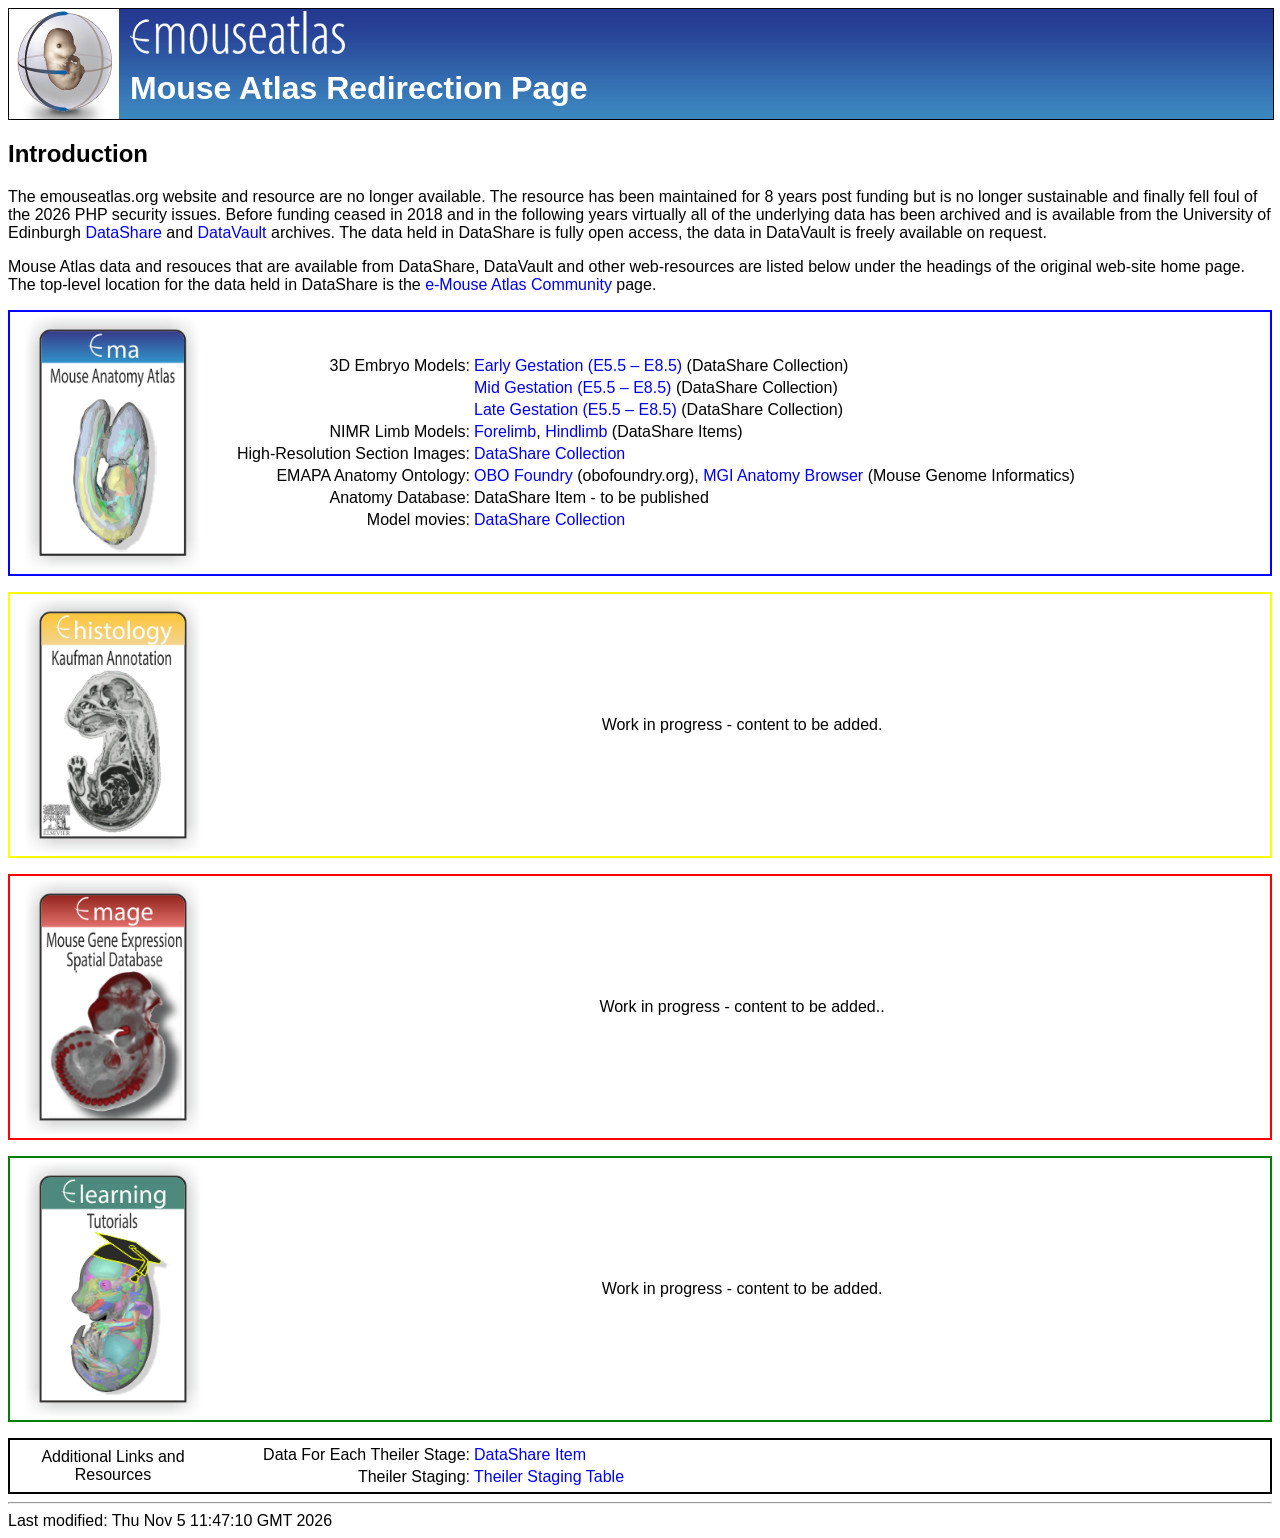
==== index.html @ faec5fe5 "Updating" ====
<!DOCTYPE HTML PUBLIC "-//IETF//DTD HTML//EN">
<html> <head>
  <title>eMouseAtlas: Resources Available</title>
  <link type="text/css" rel="stylesheet" href="css/emap_frontpage.css" />
  <link href="css/ema.css" rel="stylesheet" type="text/css" />
</head>

<body>
  <div id="header">
   <img src="images/ema_logo.png" alt="mouse atlas project logo" class="logo" />
   <a href="index.html" class="header_text_img">
   <!--[if lte IE 6]>
	  <span style="width:163px;height:69px;display:inline-block;
		filter:progid:DXImageTransform.Microsoft.AlphaImageLoader(src='http://www.emouseatlas.org/emage/images/emage_name_only_logo.png');">
		<img style="filter:progid:DXImageTransform.Microsoft.Alpha(opacity=0);" 
			src="varyAlpha.png" width="163" height="69" border="0" alt="">
		</span>
	<![endif]-->	
    <img src="images/emouseatlas_text.png" class="logo_text" title="e mouse atlas project"
	  alt="mouse atlas project - spatial image data, structured anatomy, gene expression" /> 
    </a>
   
    <div id="header_text">
       Mouse Atlas Redirection Page
    </div>
    
   </div><!--end header div -->

   <div id="end_header">   </div>
 <!-- END OF HEADER -------------------------------------->

 <!-- START OF GENERAL CONTENT --------------------------->
   <div id="content">
   <div id="intro_text">
     <h2>Introduction</h2>
     <p>The emouseatlas.org website and resource are no longer available. The resource has been maintained for 8 years post funding but is no longer sustainable and finally fell foul of the 2026 PHP security issues. Before funding ceased in 2018 and in the following years virtually all of the underlying data has been archived and is available from the University of Edinburgh <a href="https://datashare.ed.ac.uk/home"> DataShare</a> and <a href="https://digitalresearchservices.ed.ac.uk/resources/data-vault">DataVault</a> archives. The data held in DataShare is fully open access, the data in DataVault is freely available on request.</p>
     <p>Mouse Atlas data and resouces that are available from DataShare, DataVault and other web-resources are listed below under the headings of the original web-site home page. The top-level location for the data held in DataShare is the <a href="https://hdl.handle.net/10283/821">e-Mouse Atlas Community</a> page. </p>
   </div>

   <div id="ema">
     <table class="resource_table" style="border-color:blue;">
       <tr>
	 <td width="200"><img src="images/ema2.png" alt="image of original button for mouse anatomy atlas" class="resource_image" /></td>
	 <td>
	   <table class="links_table">
	     <tr><td class="td_left">3D Embryo Models:</td><td class="td_right"> <a href="https://hdl.handle.net/10283/2806">Early Gestation (E5.5 – E8.5)</a> (DataShare Collection)</td>
	     <tr><td class="td_left"></td><td class="td_right"><a href="https://hdl.handle.net/10283/2807">Mid Gestation (E5.5 – E8.5)</a> (DataShare Collection)</td>
	     <tr><td class="td_left"></td><td class="td_right"><a href="https://hdl.handle.net/10283/2808">Late Gestation (E5.5 – E8.5)</a> (DataShare Collection)</td>
	     <tr><td class="td_left">NIMR Limb Models:</td><td class="td_right"><a href="https://doi.org/10.7488/ds/2159">Forelimb</a>, <a href="https://doi.org/10.7488/ds/2160">Hindlimb</a> (DataShare Items)</td>
	     <tr><td class="td_left">High-Resolution Section Images:</td><td class="td_right"><a href="https://hdl.handle.net/10283/8968">DataShare Collection</a></td>
	     <tr><td class="td_left">EMAPA Anatomy Ontology:</td><td class="td_right"><a href="https://obofoundry.org/ontology/emapa.html">OBO Foundry</a> (obofoundry.org),
	       <a href="https://www.informatics.jax.org/vocab/gxd/anatomy/EMAPA:16039">MGI Anatomy Browser</a> (Mouse Genome Informatics)</td>
	     <tr><td class="td_left">Anatomy Database:</td><td class="td_right">DataShare Item - to be published</td>	     
	     <tr><td class="td_left">Model movies:</td><td class="td_right"><a href="https://hdl.handle.net/10283/8909">DataShare Collection</a></td>	     
	     </tr>
	   </table>
	 </td>
       </tr>
     </table>
   </div>
   <p></p>
   <div id="ehistology">
     <table class="resource_table" style="border-color:yellow;">
       <tr>
	 <td width="200"><img src="images/kaufman.png" alt="image of original button for eHistology atlas" class="resource_image" /></td>
	 <td> Work in progress - content to be added.</td>
       </tr>
     </table>
   </div>

    <p></p>
   <div id="emage">
     <table class="resource_table" style="border-color:red;">
       <tr>
	 <td width="200"><img src="images/emage2.png" alt="image of original button for emage database" class="resource_image" /></td>
	 <td> Work in progress - content to be added..</td>
       </tr>
     </table>
   </div>

   <p></p>
   <div id="ehistology">
     <table class="resource_table" style="border-color:green;">
       <tr>
	 <td width="200"><img src="images/elearning.png" alt="image of original button for elearning" class="resource_image" /></td>
	 <td> Work in progress - content to be added.</td>
       </tr>
     </table>
   </div>

   <p></p>
   <div id="other_resources">
     <table class="resource_table" style="border-color:black;">
       <tr>
	 <td width="200">Additional Links and Resources</td>
	 <td>
	   <table class="links_table">
	     
	     <tr><td class="td_left">Data For Each Theiler Stage:</td><td class="td_right"><a href="https://doi.org/10.7488/ds/8045">DataShare Item</a></td></tr>
	     <tr><td class="td_left">Theiler Staging:</td><td class="td_right"><a href="https://doi.org/10.7488/ds/7855">Theiler Staging Table</a></td></tr>
	   </table>
	 </td>
       </tr>
     </table>
   </div>

  
</div>
     
<!-- END OF GENERAL CONTENT --------------------------->
  
<hr>
<address></address>
<!-- hhmts start -->Last modified: Thu Nov  5 11:47:10 GMT 2026 <!-- hhmts end -->
</body> </html>
---- css/emap_frontpage.css ----
.clearfix {
	display: inline-block;
}

.clearfix:after {
	clear: both;
	content: ".";
	display: block;
	height: 0;
	visibility:hidden;
}

#maincontainer {
	min-width: 1000px;
	width: 100%;
}

#left_sidebar {
	background: none repeat scroll 0 0 #FFFFFF;
	float: left;
	min-height: 550px;
	min-width: 250px;
	width: 25%;
}

#left_sidebar_top {
  	background-image: url(../images/front_page/left_sidebar_background.png);
  	background-repeat: no-repeat;
	float:left;
	height: 285px;
	width: 250px;
}

#left_sidebar_top_text {
	width: 240px;
	text-align: center;
	padding-left: 5px;
	font-size:small;
}

#left_sidebar_bottom {
  	background-image: url(../images/front_page/left_sidebar_background.png);
  	background-repeat: no-repeat;
	float:left;
	height: 285px;
	width: 250px;
	margin-top: 10px;
}

 
.news_nav {
	width:240px;
	text-align:center;
	cursor:pointer;
	padding-top: 8px;
}

.links_nav {
	padding-top: 8px;
	text-align:center;
	cursor:pointer;
}

.links_gallery {
	height: 205px;
	width: 500px;
	text-align:center;	
}

.left_sidebar_gallery {
	height: 205px;
	width: 240px;
	text-align:center;	
}

.left_sidebar_gallery  p{
	margin: 0px 0px 0px 0px;
	font-size: 11px;
}

.news_item {
	/*height: 82px; */
	overflow: auto;
	margin: 0px 0px 10px 10px;
}

.links_item {
	float: left;
}

.elinks_images {
	height: 60px;
	width: 110px;
	padding-left: 10px ;
	padding-top: 5px ;
	padding-bottom: 10px ;
}

.image_gallery_item {
	padding: 5px 10px 0px 10px;
}

table {
	width: 250px;
	text-align: center;
}

.image_gallery_images {
	max-width: 220px;
	max-height: 255px;
}

.right_sidebar_nav {
	width:250px;
	padding-top:8px;
	text-align:center;
	float: right;
	cursor:pointer;
}

.right_sidebar_gallery {
	width: 250px;
	float: right;
}

#main_panel {
	background: none repeat scroll 0 0 #FFFFFF;
	float: left;
	min-width: 500px;
	width: 50%;
}

#main_panel_top {
	width:100%;
	float:left;	
	min-height: 300px;
}

#main_panel_bottom {
	margin-left: auto;
	margin-right: auto;
	width: 100%;
	font-size:small;
	text-align:center;
}


#right_panel {
	background: none repeat scroll 0 0 #FFFFFF;
	float: right;
	min-width: 250px;
	width: 24%;
	text-align:right;
}

#right_panel_top {
	float: right;
	background-image: url(../images/front_page/gallery_background.png);
  	background-repeat: no-repeat;
	height: 580px;
	width: 250px;
}

.welcome {
	color: navy;
	font-size: 1.3em;
	font-weight:bold;
}

.ema_nav_image {
	margin-right: 15px;
}

.emage_nav_image {
	margin-left: 15px;
}

.ema_nav_float {
	float: left;
	width: 50%;
	text-align:right;
}

.emage_nav_float {
	float: right;
	width: 49%;
}

.all_gallery_link {
	position: absolute;
	right: 70px;
	top: 680px;
	font-weight:bold;
}
.all_news_link {
	position: absolute;
	left: 80px;
	top: 387px;
	font-weight:bold;
}
.all_links_link {
	position: absolute;
	left: 80px;
	top: 680px;
	font-weight:bold;
}

.logo_text {
	margin-left: 10px;
	border: none;
}
---- css/ema.css ----
body {
	font-family: Arial, Helvetica, sans-serif;
}

a {
  text-decoration:none;
}

a img {
  border: none;
}

th {
	background-color: #CCCCCC;
	font-size: 16px;
}

.content {
  width: 100%;
  min-width: 1000px;
  border: 1px solid black;
}

.centretext {
   text-align:center;
}

#header {
  width: 100%;
  min-width: 1000px;
  background-image: url(../images/grad_ema.png);
  background-repeat:repeat-x;
  height: 110px;
  margin-bottom: 5px;
  border: 1px solid black;
}

#header_text {
  font-family: Arial, Helvetica, sans-serif;
  font-size: 2.0em;
  font-weight: bold;
  color: #FFFFFF;
  position: absolute;
  left: 130px;
  top: 70px;
}

.header_text_img {
  position:absolute;
  left: 120px;
}

.resource_table {
    width: 100%;
    border-width: 2px;
    border-style: solid;
}

.resource_image {
    height: 256px;
}

.links_table {
    width: auto;
    border-width: 0px;
    border-style: solid;
}

.td_left {
    width: 250;
    text-align: right;
    border-width: 0px;
    border-style: solid;
}
.td_right {
    width: auto;
    text-align: left;
    border-width: 0px;
    border-style: solid;
}

.hack {
 border: none;
}

.form {
  height: 50px;
  font-family: Arial, Helvetica, sans-serif;
  font-size: 0.75em;
  font-weight: bold;
  color: #FFFFFF;
  position:absolute;
  right: 10px;
  top: 20px;
}

.feedback {
  font-family: Arial, Helvetica, sans-serif;
  font-size: 0.75em;
  font-weight: bold;
  color: #FFFFFF;
  position: absolute;
  right: 20px;
  top: 50px;
}

.compatibility {
  font-family: Arial, Helvetica, sans-serif;
  font-size: 0.75em;
  font-weight: bold;
  color: #FFFFFF;
  position: absolute;
  right: 20px;
  top: 80px;
}

a.header_link:link {
  color: #FFFFFF;
}
a.header_link:visited {
  color: #FFFFFF;
}
a.header_link:hover {
  color: #FF9C4A;
}
a.header_link:active {
  color: #FFFFFF;
}

img.logo {
  height: 110px;
  width: 110px;
}

.emage_menu {
  height: 30px;
  min-width: 700px;
  font-family: Arial, Helvetica, sans-serif;
  font-weight: normal;
  font-size: 0.9em;
  position:absolute;
  left: 120px;
  top: 90px;
  z-index: 10000;
}

#end_header {
  clear: both;
}

#footer{
   position: relative;
   top: 0px;
   padding: 0px;
   margin: 0px;
   color: #000;
   font-weight: normal;
   font-size: 0.8em;
   font-family: Arial, Helvetica, sans-serif;
   min-height: 30px;
}

#footer a img {
	border:medium none;
}

#footerLeftDiv {
	float:left;
	margin:0;
	min-height:25px;
	padding:0;
	width: 185px;
}

#footerCentreDiv {
	min-height:25px;
	padding:0;
	width:700px;
	text-align:center;
	margin-left:auto;
	margin-right:auto;
}

#footerRightDiv {
	float:right;
	margin:0;
	min-height:25px;
	padding:0;
	width:115px;
}

#footerCopyrightImgDiv {
	float:left;
	margin:0;
	min-height:25px;
	padding:0;
	width:25px;
}

#footerCopyrightImgDiv img {
	border:medium none;
	margin:0;
	padding:0;
}

#footerCopyrightTextDiv {
	float:left;
	height:1.5em;
	margin:6px 0 0;
	padding:0;
	width:49em;
}

#footer hr {
	background-color:gray;
	color:gray;
	height:5px;
	width:100%;
}

#footer a {
	text-decoration:none;
}

.emage_menu ul {
    list-style-type: none;
    margin-top: 0;
    margin-bottom: 0;
    margin-left: 2px;
    padding: 0;
}
.emage_menu ul li {
    float: left;
    margin: 0;
    position: relative;
}
.emage_menu ul li:hover ul {
    border: 1px solid #330000;
    border-top: 0px;
}
.emage_menu ul li a, .emage_menu ul li a:visited {
    color: white;
    display: block;
    height: 30px;
    line-height: 29px;
    margin-right: 20px;
    padding: 0 5px;
    text-decoration: none;
}
.emage_menu ul li ul {
    height: 0;
    left: 0;
    position: absolute;
    top: 0;
    visibility: hidden;
}
.emage_menu ul li:hover a {
    background: none repeat scroll 0 0 #3e0900;
    border: 0 none;
    text-decoration: none;
}
.emage_menu ul li:hover ul {
    background: none repeat scroll 0 0 #3399cc;
    height: auto;
    margin: 0;
    overflow: visible;
    padding: 0;
    position: absolute;
    top: 30px;
    visibility: visible;
}
.emage_menu ul li:hover ul li {
    background: none repeat scroll 0 0 #3399cc;
}
.emage_menu ul li:hover ul li:hover {
    background: none repeat scroll 0 0 #3e0900;
    width: 100%;
}
.emage_menu ul li:hover ul li a {
    background: none repeat scroll 0 0 #3399cc;
    display: block;
    height: auto;
    min-width: 100px;
    line-height: 1.5em;
    margin: 0;
    padding: 3px 10px;
    text-decoration: none;
}
.emage_menu ul li:hover ul li ul {
    height: 0;
    left: 0;
    position: absolute;
    top: 0;
    visibility: hidden;
}
.emage_menu ul li:hover ul li a:hover {
    background: none repeat scroll 0 0 #3e0900;
    color: #ffffff;
    padding: 3px 10px;
}
.emage_menu ul li:hover ul li:hover ul {
    border: 1px solid black;
    color: white;
    height: auto;
    left: 100%;
    position: absolute;
    top: 0;
    visibility: visible;
}
.emage_menu ul li:hover ul li:hover ul li a {
    color: white;
    display: block;
    height: auto;
    line-height: 1.5em;
    padding: 3px 10px;
    text-decoration: none;
}
.emage_menu ul li:hover ul li:hover ul li:hover a {
    color: white;
    text-decoration: none;
}

.TableLinkList {
	font-family: Arial, Helvetica, sans-serif;
	font-size: 14px;
	font-style: normal;
	line-height: 20px;
}

.bold {
	font-weight:bold;
}

.fieldset {
   border-width: 2pt;
   font-size: 10pt;
}
.ehistologytable {
	font-size: 14px;
}
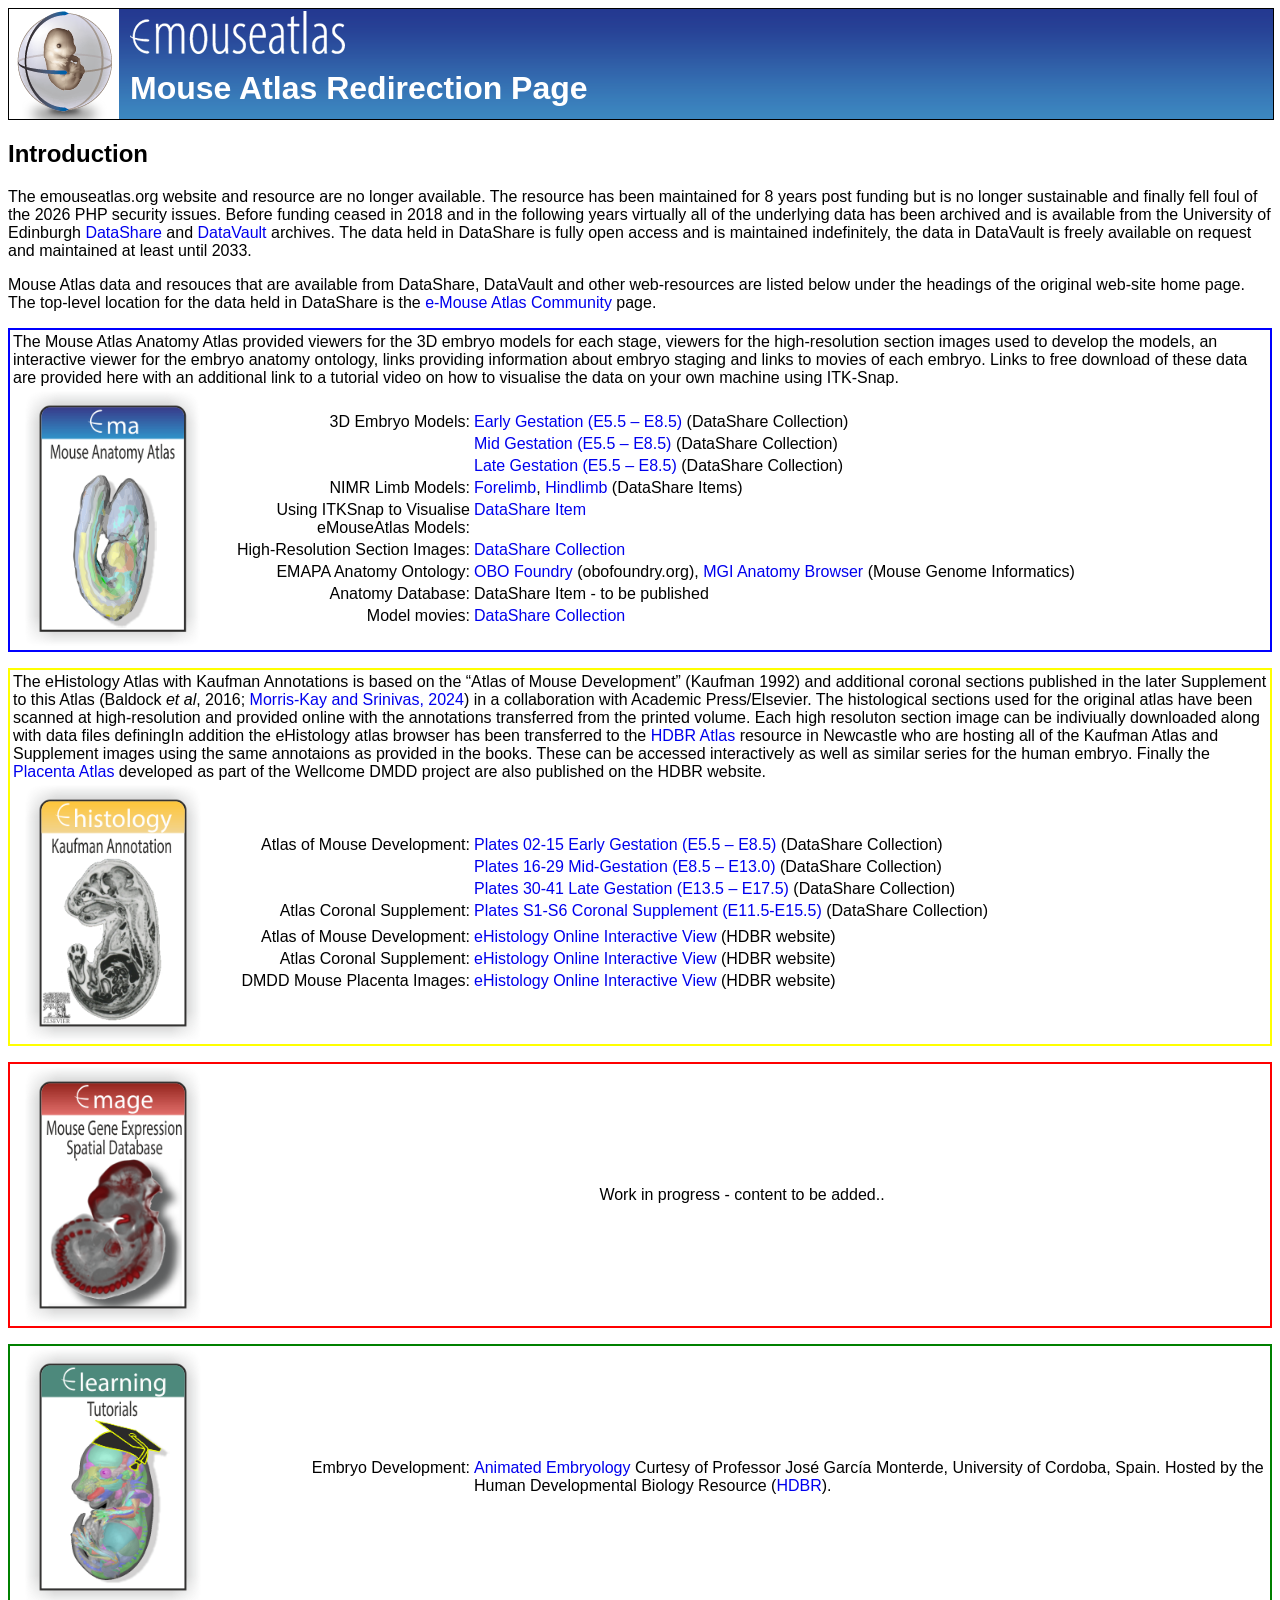
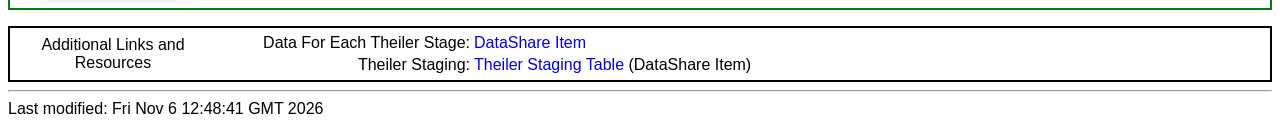
==== commit 05c70696: "Update for publication" ====
--- a/index.html
+++ b/index.html
@@ -33,26 +33,27 @@
    <div id="content">
    <div id="intro_text">
      <h2>Introduction</h2>
-     <p>The emouseatlas.org website and resource are no longer available. The resource has been maintained for 8 years post funding but is no longer sustainable and finally fell foul of the 2026 PHP security issues. Before funding ceased in 2018 and in the following years virtually all of the underlying data has been archived and is available from the University of Edinburgh <a href="https://datashare.ed.ac.uk/home"> DataShare</a> and <a href="https://digitalresearchservices.ed.ac.uk/resources/data-vault">DataVault</a> archives. The data held in DataShare is fully open access, the data in DataVault is freely available on request.</p>
+     <p>The emouseatlas.org website and resource are no longer available. The resource has been maintained for 8 years post funding but is no longer sustainable and finally fell foul of the 2026 PHP security issues. Before funding ceased in 2018 and in the following years virtually all of the underlying data has been archived and is available from the University of Edinburgh <a href="https://datashare.ed.ac.uk/home"> DataShare</a> and <a href="https://digitalresearchservices.ed.ac.uk/resources/data-vault">DataVault</a> archives. The data held in DataShare is fully open access and is maintained indefinitely, the data in DataVault is freely available on request and maintained at least until 2033.</p>
      <p>Mouse Atlas data and resouces that are available from DataShare, DataVault and other web-resources are listed below under the headings of the original web-site home page. The top-level location for the data held in DataShare is the <a href="https://hdl.handle.net/10283/821">e-Mouse Atlas Community</a> page. </p>
    </div>
 
    <div id="ema">
      <table class="resource_table" style="border-color:blue;">
+       <tr><td colspan="2" style="text-align:left;"><p>The Mouse Atlas Anatomy Atlas provided viewers for the 3D embryo models for each stage, viewers for the high-resolution section images used to develop the models, an interactive viewer for the embryo anatomy ontology, links providing information about embryo staging and links to movies of each embryo. Links to free download of these data are provided here with an additional link to a tutorial video on how to visualise the data on your own machine using ITK-Snap. </p></td></tr>
        <tr>
 	 <td width="200"><img src="images/ema2.png" alt="image of original button for mouse anatomy atlas" class="resource_image" /></td>
 	 <td>
 	   <table class="links_table">
-	     <tr><td class="td_left">3D Embryo Models:</td><td class="td_right"> <a href="https://hdl.handle.net/10283/2806">Early Gestation (E5.5 – E8.5)</a> (DataShare Collection)</td>
-	     <tr><td class="td_left"></td><td class="td_right"><a href="https://hdl.handle.net/10283/2807">Mid Gestation (E5.5 – E8.5)</a> (DataShare Collection)</td>
-	     <tr><td class="td_left"></td><td class="td_right"><a href="https://hdl.handle.net/10283/2808">Late Gestation (E5.5 – E8.5)</a> (DataShare Collection)</td>
-	     <tr><td class="td_left">NIMR Limb Models:</td><td class="td_right"><a href="https://doi.org/10.7488/ds/2159">Forelimb</a>, <a href="https://doi.org/10.7488/ds/2160">Hindlimb</a> (DataShare Items)</td>
-	     <tr><td class="td_left">High-Resolution Section Images:</td><td class="td_right"><a href="https://hdl.handle.net/10283/8968">DataShare Collection</a></td>
+	     <tr><td class="td_left">3D Embryo Models:</td><td class="td_right"> <a href="https://hdl.handle.net/10283/2806">Early Gestation (E5.5 – E8.5)</a> (DataShare Collection)</td></tr>
+	     <tr><td class="td_left"></td><td class="td_right"><a href="https://hdl.handle.net/10283/2807">Mid Gestation (E5.5 – E8.5)</a> (DataShare Collection)</td></tr>
+	     <tr><td class="td_left"></td><td class="td_right"><a href="https://hdl.handle.net/10283/2808">Late Gestation (E5.5 – E8.5)</a> (DataShare Collection)</td></tr>
+	     <tr><td class="td_left">NIMR Limb Models:</td><td class="td_right"><a href="https://doi.org/10.7488/ds/2159">Forelimb</a>, <a href="https://doi.org/10.7488/ds/2160">Hindlimb</a> (DataShare Items)</td></tr>
+	     <tr><td class="td_left">Using ITKSnap to Visualise eMouseAtlas Models:</td><td class="td_right"><a href="https://doi.org/10.7488/ds/7789">DataShare Item</a></td></tr>
+	     <tr><td class="td_left">High-Resolution Section Images:</td><td class="td_right"><a href="https://hdl.handle.net/10283/8968">DataShare Collection</a></td></tr>
 	     <tr><td class="td_left">EMAPA Anatomy Ontology:</td><td class="td_right"><a href="https://obofoundry.org/ontology/emapa.html">OBO Foundry</a> (obofoundry.org),
-	       <a href="https://www.informatics.jax.org/vocab/gxd/anatomy/EMAPA:16039">MGI Anatomy Browser</a> (Mouse Genome Informatics)</td>
-	     <tr><td class="td_left">Anatomy Database:</td><td class="td_right">DataShare Item - to be published</td>	     
-	     <tr><td class="td_left">Model movies:</td><td class="td_right"><a href="https://hdl.handle.net/10283/8909">DataShare Collection</a></td>	     
-	     </tr>
+	       <a href="https://www.informatics.jax.org/vocab/gxd/anatomy/EMAPA:16039">MGI Anatomy Browser</a> (Mouse Genome Informatics)</td></tr>
+	     <tr><td class="td_left">Anatomy Database:</td><td class="td_right">DataShare Item - to be published</td></tr>	     
+	     <tr><td class="td_left">Model movies:</td><td class="td_right"><a href="https://hdl.handle.net/10283/8909">DataShare Collection</a></td></tr>
 	   </table>
 	 </td>
        </tr>
@@ -61,9 +62,21 @@
    <p></p>
    <div id="ehistology">
      <table class="resource_table" style="border-color:yellow;">
+       <tr><td colspan="2" style="text-align:left;"><p>The eHistology Atlas with Kaufman Annotations is based on the “Atlas of Mouse Development” (Kaufman 1992) and additional coronal sections published in the later Supplement to this Atlas (Baldock <em>et al</em>, 2016; <a href="doi.org/10.1016/C2023-0-00224-2">Morris-Kay and Srinivas, 2024</a>) in a collaboration with Academic Press/Elsevier. The histological sections used for the original atlas have been scanned at high-resolution and provided online with the annotations transferred from the printed volume. Each high resoluton section image can be indiviually downloaded along with data files definingIn addition the eHistology atlas browser has been transferred to the <a href="https://hdbratlas.org/">HDBR Atlas</a> resource in Newcastle who are hosting all of the Kaufman Atlas and Supplement images using the same annotaions as provided in the books. These can be accessed interactively as well as similar series for the human embryo. Finally the <a href="https://doi.org/10.1038/nature26002">Placenta Atlas</a> developed as part of the Wellcome DMDD project are also published on the HDBR website.</p></td></tr>
        <tr>
 	 <td width="200"><img src="images/kaufman.png" alt="image of original button for eHistology atlas" class="resource_image" /></td>
-	 <td> Work in progress - content to be added.</td>
+	 <td>
+	   <table class="links_table">
+	     <tr><td class="td_left">Atlas of Mouse Development:</td><td class="td_right"> <a href="https://hdl.handle.net/10283/943">Plates 02-15 Early Gestation (E5.5 – E8.5)</a> (DataShare Collection)</td></tr>
+	     <tr><td class="td_left"></td><td class="td_right"> <a href="https://hdl.handle.net/10283/944">Plates 16-29 Mid-Gestation (E8.5 – E13.0)</a> (DataShare Collection)</td></tr>
+	     <tr><td class="td_left"></td><td class="td_right"> <a href="https://hdl.handle.net/10283/945">Plates 30-41 Late Gestation (E13.5 – E17.5)</a> (DataShare Collection)</td></tr>
+	     <tr><td class="td_left">Atlas Coronal Supplement:</td><td class="td_right"> <a href="https://hdl.handle.net/10283/2198">Plates S1-S6 Coronal Supplement (E11.5-E15.5)</a> (DataShare Collection)</td></tr>
+	     <tr><td> </td></tr>
+	     <tr><td class="td_left">Atlas of Mouse Development:</td><td class="td_right"> <a href="https://hdbratlas.org/mouse/kaufman-atlas.html">eHistology Online Interactive View</a> (HDBR website)</td></tr>
+	     <tr><td class="td_left">Atlas Coronal Supplement:</td><td class="td_right"> <a href="https://hdbratlas.org/mouse/kaufman-supplement.html">eHistology Online Interactive View</a> (HDBR website)</td></tr>
+	     <tr><td class="td_left">DMDD Mouse Placenta Images:</td><td class="td_right"> <a href="https://hdbratlas.org/mouse/mouse-placenta.html">eHistology Online Interactive View</a> (HDBR website)</td></tr>
+           </table>
+	 </td>
        </tr>
      </table>
    </div>
@@ -83,7 +96,11 @@
      <table class="resource_table" style="border-color:green;">
        <tr>
 	 <td width="200"><img src="images/elearning.png" alt="image of original button for elearning" class="resource_image" /></td>
-	 <td> Work in progress - content to be added.</td>
+	   <td>
+	   <table class="links_table">
+	     <tr><td class="td_left">Embryo Development:</td><td class="td_right"><a href="https://hdbratlas.org/animated-embryology.html">Animated Embryology</a> Curtesy of Professor José García Monterde, University of Cordoba, Spain. Hosted by the Human Developmental Biology Resource (<a href="https://hdbr.org/">HDBR</a>).</td></tr>
+	   </table>
+	 </td>
        </tr>
      </table>
    </div>
@@ -97,7 +114,7 @@
 	   <table class="links_table">
 	     
 	     <tr><td class="td_left">Data For Each Theiler Stage:</td><td class="td_right"><a href="https://doi.org/10.7488/ds/8045">DataShare Item</a></td></tr>
-	     <tr><td class="td_left">Theiler Staging:</td><td class="td_right"><a href="https://doi.org/10.7488/ds/7855">Theiler Staging Table</a></td></tr>
+	     <tr><td class="td_left">Theiler Staging:</td><td class="td_right"><a href="https://doi.org/10.7488/ds/7855">Theiler Staging Table</a> (DataShare Item)</td></tr>
 	   </table>
 	 </td>
        </tr>
@@ -111,5 +128,5 @@
   
 <hr>
 <address></address>
-<!-- hhmts start -->Last modified: Thu Nov  5 11:47:10 GMT 2026 <!-- hhmts end -->
+<!-- hhmts start -->Last modified: Fri Nov  6 12:48:41 GMT 2026 <!-- hhmts end -->
 </body> </html>
--- a/css/ema.css
+++ b/css/ema.css
@@ -69,12 +69,14 @@
 .td_left {
     width: 250;
     text-align: right;
+    vertical-align: top;
     border-width: 0px;
     border-style: solid;
 }
 .td_right {
     width: auto;
     text-align: left;
+    vertical-align: top;
     border-width: 0px;
     border-style: solid;
 }
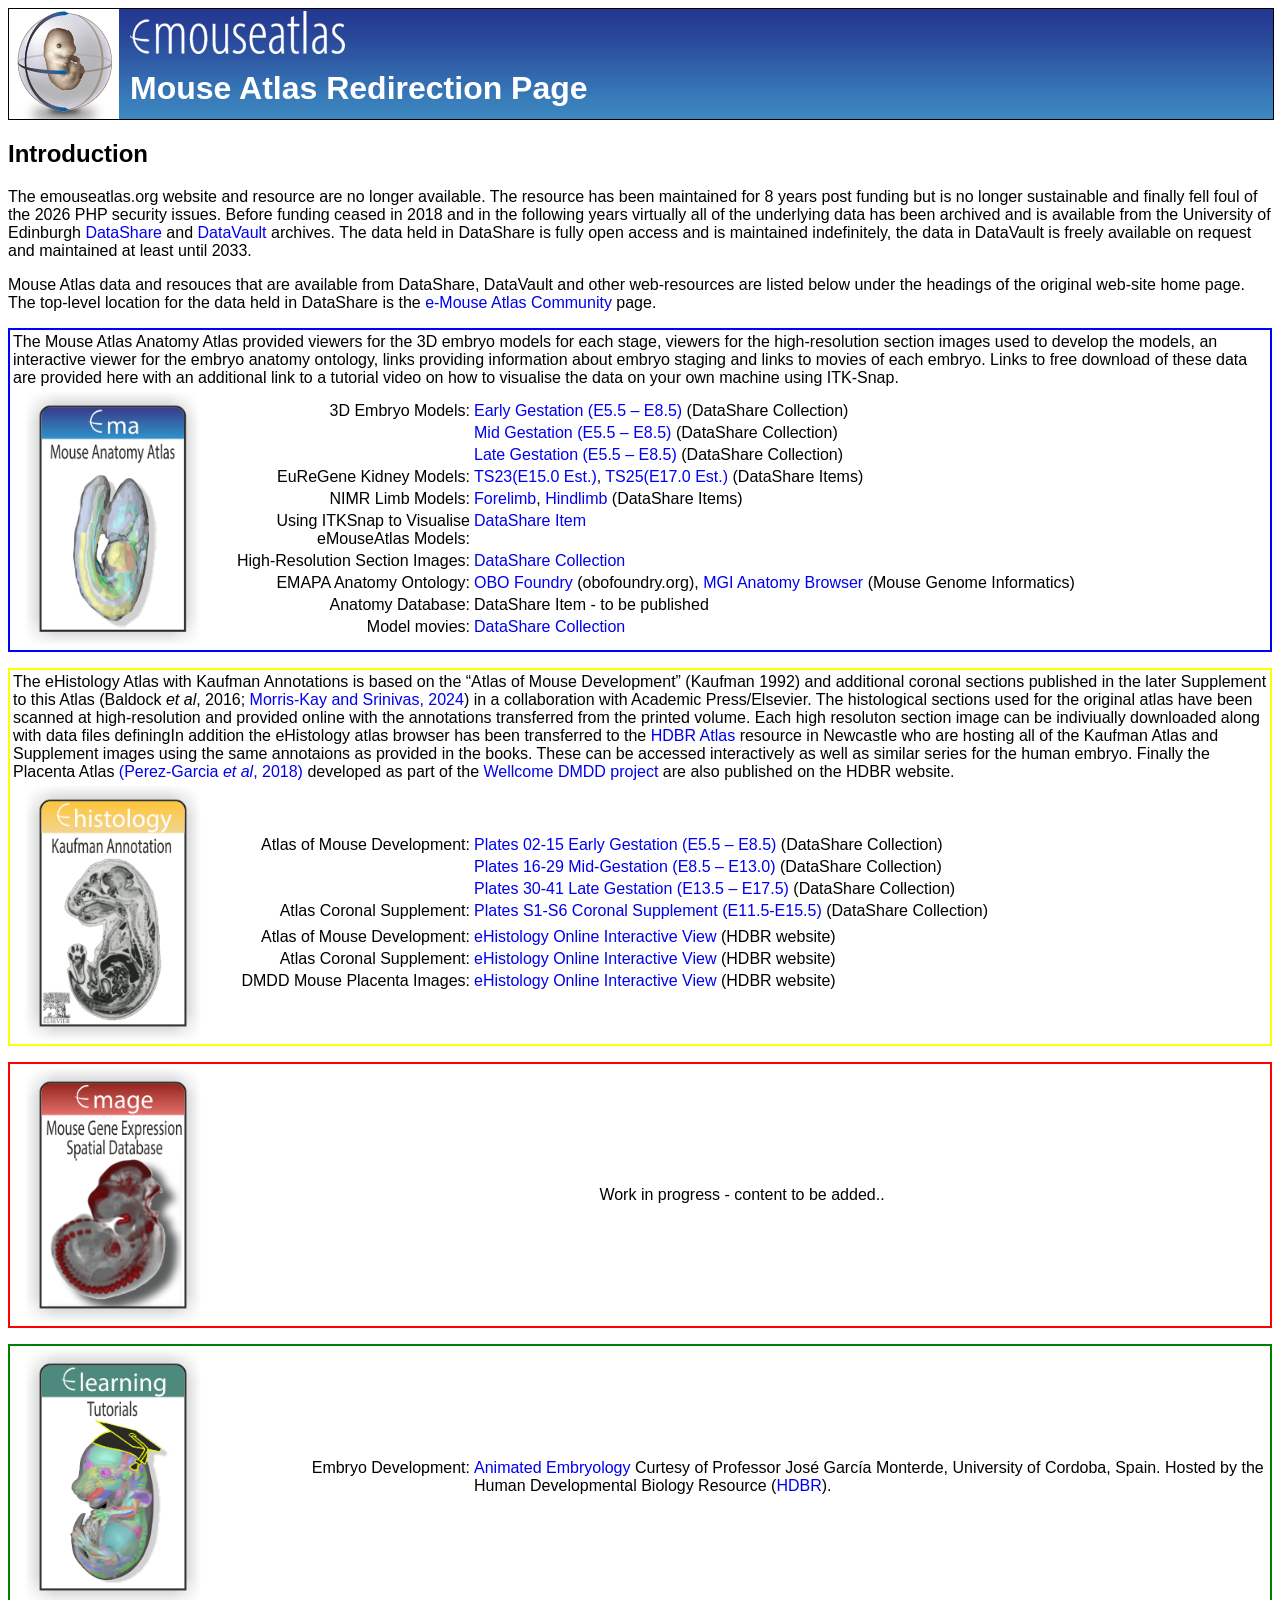
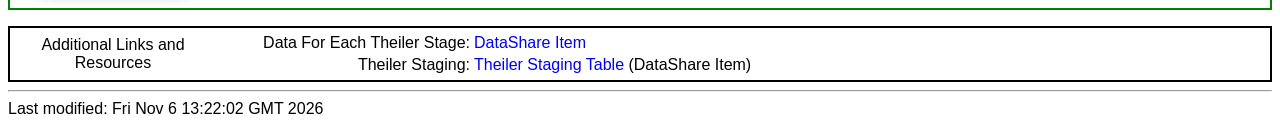
==== commit 32edfe47: "more updates" ====
--- a/index.html
+++ b/index.html
@@ -47,6 +47,8 @@
 	     <tr><td class="td_left">3D Embryo Models:</td><td class="td_right"> <a href="https://hdl.handle.net/10283/2806">Early Gestation (E5.5 – E8.5)</a> (DataShare Collection)</td></tr>
 	     <tr><td class="td_left"></td><td class="td_right"><a href="https://hdl.handle.net/10283/2807">Mid Gestation (E5.5 – E8.5)</a> (DataShare Collection)</td></tr>
 	     <tr><td class="td_left"></td><td class="td_right"><a href="https://hdl.handle.net/10283/2808">Late Gestation (E5.5 – E8.5)</a> (DataShare Collection)</td></tr>
+	     <tr><td class="td_left">EuReGene Kidney Models:</td><td class="td_right"><a href="https://doi.org/10.7488/ds/2156">TS23(E15.0 Est.)</a>, <a href="https://doi.org/10.7488/ds/2155"> TS25(E17.0 Est.)</a> (DataShare Items)</td></tr>
+	     
 	     <tr><td class="td_left">NIMR Limb Models:</td><td class="td_right"><a href="https://doi.org/10.7488/ds/2159">Forelimb</a>, <a href="https://doi.org/10.7488/ds/2160">Hindlimb</a> (DataShare Items)</td></tr>
 	     <tr><td class="td_left">Using ITKSnap to Visualise eMouseAtlas Models:</td><td class="td_right"><a href="https://doi.org/10.7488/ds/7789">DataShare Item</a></td></tr>
 	     <tr><td class="td_left">High-Resolution Section Images:</td><td class="td_right"><a href="https://hdl.handle.net/10283/8968">DataShare Collection</a></td></tr>
@@ -62,7 +64,7 @@
    <p></p>
    <div id="ehistology">
      <table class="resource_table" style="border-color:yellow;">
-       <tr><td colspan="2" style="text-align:left;"><p>The eHistology Atlas with Kaufman Annotations is based on the “Atlas of Mouse Development” (Kaufman 1992) and additional coronal sections published in the later Supplement to this Atlas (Baldock <em>et al</em>, 2016; <a href="doi.org/10.1016/C2023-0-00224-2">Morris-Kay and Srinivas, 2024</a>) in a collaboration with Academic Press/Elsevier. The histological sections used for the original atlas have been scanned at high-resolution and provided online with the annotations transferred from the printed volume. Each high resoluton section image can be indiviually downloaded along with data files definingIn addition the eHistology atlas browser has been transferred to the <a href="https://hdbratlas.org/">HDBR Atlas</a> resource in Newcastle who are hosting all of the Kaufman Atlas and Supplement images using the same annotaions as provided in the books. These can be accessed interactively as well as similar series for the human embryo. Finally the <a href="https://doi.org/10.1038/nature26002">Placenta Atlas</a> developed as part of the Wellcome DMDD project are also published on the HDBR website.</p></td></tr>
+       <tr><td colspan="2" style="text-align:left;"><p>The eHistology Atlas with Kaufman Annotations is based on the “Atlas of Mouse Development” (Kaufman 1992) and additional coronal sections published in the later Supplement to this Atlas (Baldock <em>et al</em>, 2016; <a href="doi.org/10.1016/C2023-0-00224-2">Morris-Kay and Srinivas, 2024</a>) in a collaboration with Academic Press/Elsevier. The histological sections used for the original atlas have been scanned at high-resolution and provided online with the annotations transferred from the printed volume. Each high resoluton section image can be indiviually downloaded along with data files definingIn addition the eHistology atlas browser has been transferred to the <a href="https://hdbratlas.org/">HDBR Atlas</a> resource in Newcastle who are hosting all of the Kaufman Atlas and Supplement images using the same annotaions as provided in the books. These can be accessed interactively as well as similar series for the human embryo. Finally the Placenta Atlas <a href="https://doi.org/10.1038/nature26002">(Perez-Garcia <em>et al</em>, 2018)</a> developed as part of the <a href="https://www.sanger.ac.uk/collaboration/deciphering-mechanisms-developmental-disorders-dmdd/">Wellcome DMDD project</a> are also published on the HDBR website.</p></td></tr>
        <tr>
 	 <td width="200"><img src="images/kaufman.png" alt="image of original button for eHistology atlas" class="resource_image" /></td>
 	 <td>
@@ -128,5 +130,5 @@
   
 <hr>
 <address></address>
-<!-- hhmts start -->Last modified: Fri Nov  6 12:48:41 GMT 2026 <!-- hhmts end -->
+<!-- hhmts start -->Last modified: Fri Nov  6 13:22:02 GMT 2026 <!-- hhmts end -->
 </body> </html>
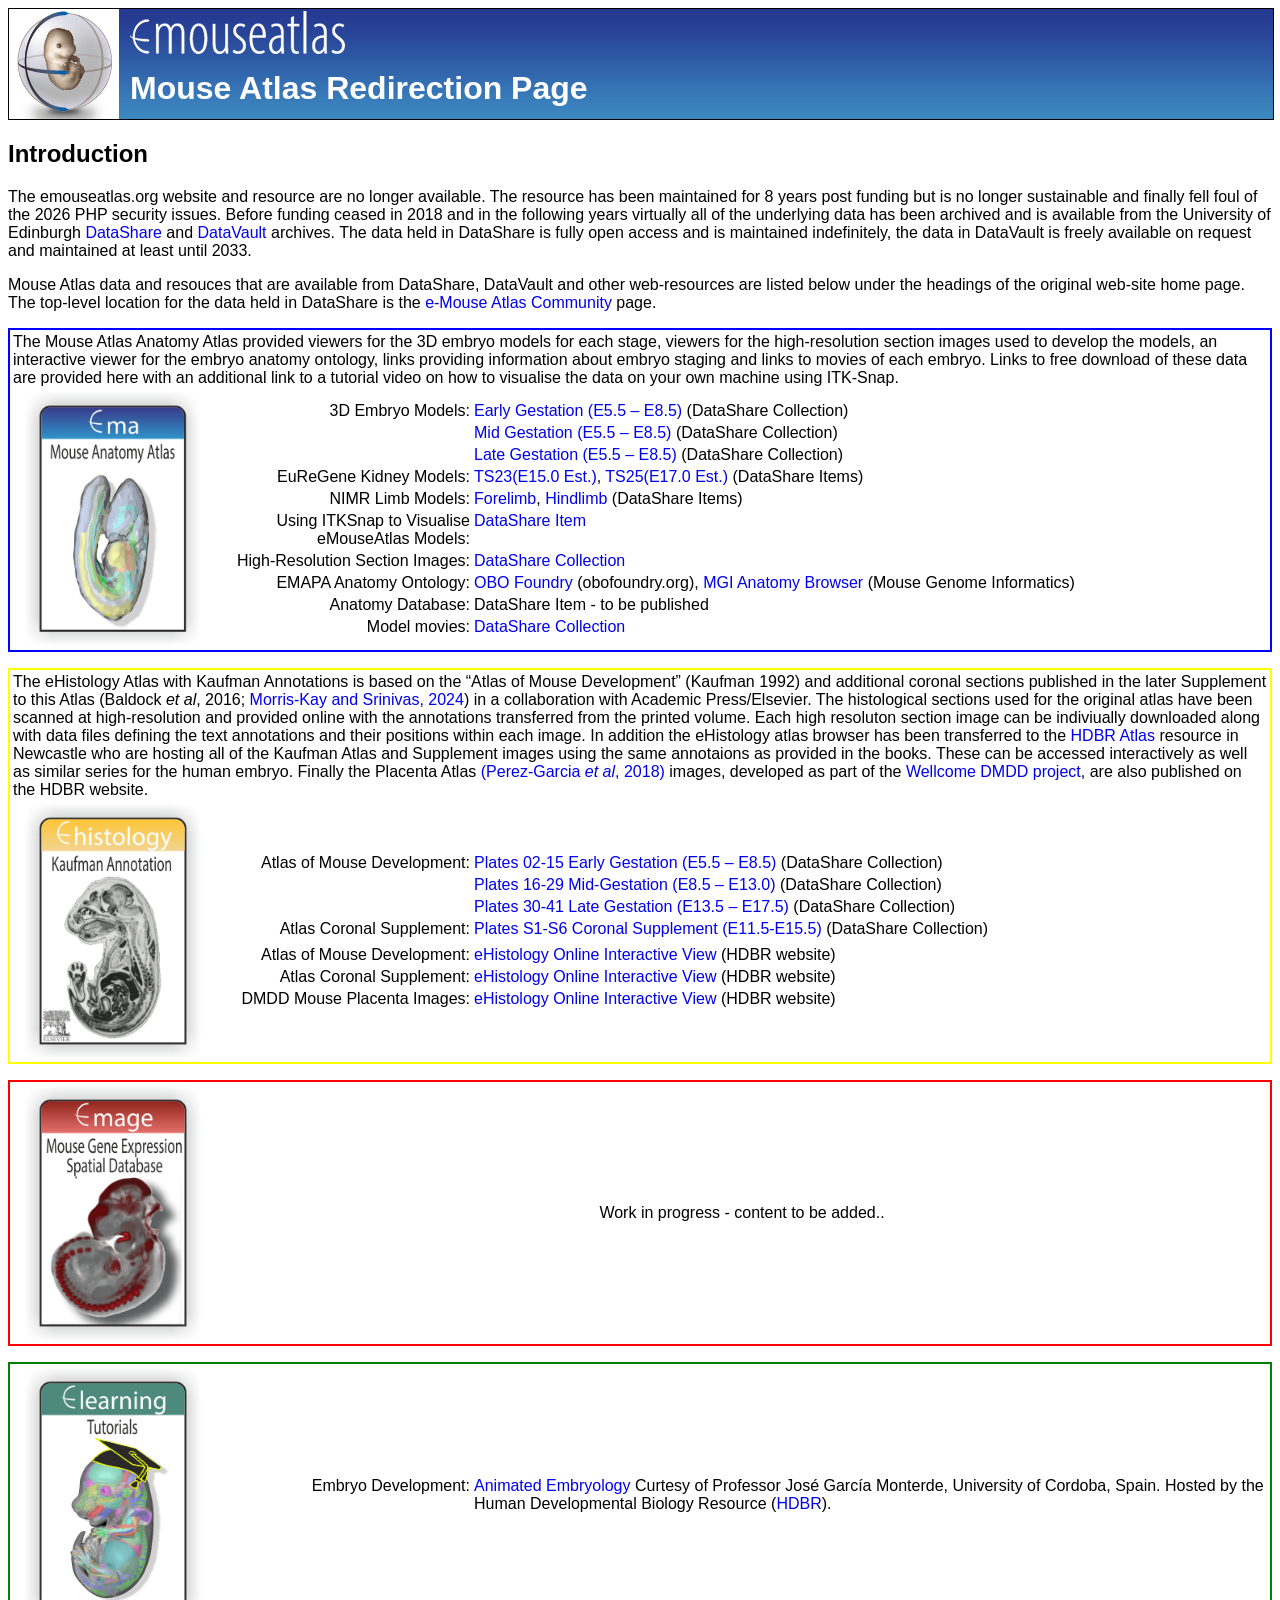
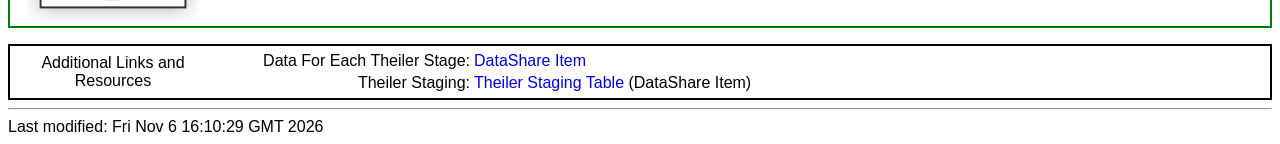
==== commit 9d7bd5e1: "correcting grammer" ====
--- a/index.html
+++ b/index.html
@@ -64,7 +64,7 @@
    <p></p>
    <div id="ehistology">
      <table class="resource_table" style="border-color:yellow;">
-       <tr><td colspan="2" style="text-align:left;"><p>The eHistology Atlas with Kaufman Annotations is based on the “Atlas of Mouse Development” (Kaufman 1992) and additional coronal sections published in the later Supplement to this Atlas (Baldock <em>et al</em>, 2016; <a href="doi.org/10.1016/C2023-0-00224-2">Morris-Kay and Srinivas, 2024</a>) in a collaboration with Academic Press/Elsevier. The histological sections used for the original atlas have been scanned at high-resolution and provided online with the annotations transferred from the printed volume. Each high resoluton section image can be indiviually downloaded along with data files definingIn addition the eHistology atlas browser has been transferred to the <a href="https://hdbratlas.org/">HDBR Atlas</a> resource in Newcastle who are hosting all of the Kaufman Atlas and Supplement images using the same annotaions as provided in the books. These can be accessed interactively as well as similar series for the human embryo. Finally the Placenta Atlas <a href="https://doi.org/10.1038/nature26002">(Perez-Garcia <em>et al</em>, 2018)</a> developed as part of the <a href="https://www.sanger.ac.uk/collaboration/deciphering-mechanisms-developmental-disorders-dmdd/">Wellcome DMDD project</a> are also published on the HDBR website.</p></td></tr>
+       <tr><td colspan="2" style="text-align:left;"><p>The eHistology Atlas with Kaufman Annotations is based on the “Atlas of Mouse Development” (Kaufman 1992) and additional coronal sections published in the later Supplement to this Atlas (Baldock <em>et al</em>, 2016; <a href="doi.org/10.1016/C2023-0-00224-2">Morris-Kay and Srinivas, 2024</a>) in a collaboration with Academic Press/Elsevier. The histological sections used for the original atlas have been scanned at high-resolution and provided online with the annotations transferred from the printed volume. Each high resoluton section image can be indiviually downloaded along with data files defining the text annotations and their positions within each image. In addition the eHistology atlas browser has been transferred to the <a href="https://hdbratlas.org/">HDBR Atlas</a> resource in Newcastle who are hosting all of the Kaufman Atlas and Supplement images using the same annotaions as provided in the books. These can be accessed interactively as well as similar series for the human embryo. Finally the Placenta Atlas <a href="https://doi.org/10.1038/nature26002">(Perez-Garcia <em>et al</em>, 2018)</a> images, developed as part of the <a href="https://www.sanger.ac.uk/collaboration/deciphering-mechanisms-developmental-disorders-dmdd/">Wellcome DMDD project</a>, are also published on the HDBR website.</p></td></tr>
        <tr>
 	 <td width="200"><img src="images/kaufman.png" alt="image of original button for eHistology atlas" class="resource_image" /></td>
 	 <td>
@@ -130,5 +130,5 @@
   
 <hr>
 <address></address>
-<!-- hhmts start -->Last modified: Fri Nov  6 13:22:02 GMT 2026 <!-- hhmts end -->
+<!-- hhmts start -->Last modified: Fri Nov  6 16:10:29 GMT 2026 <!-- hhmts end -->
 </body> </html>
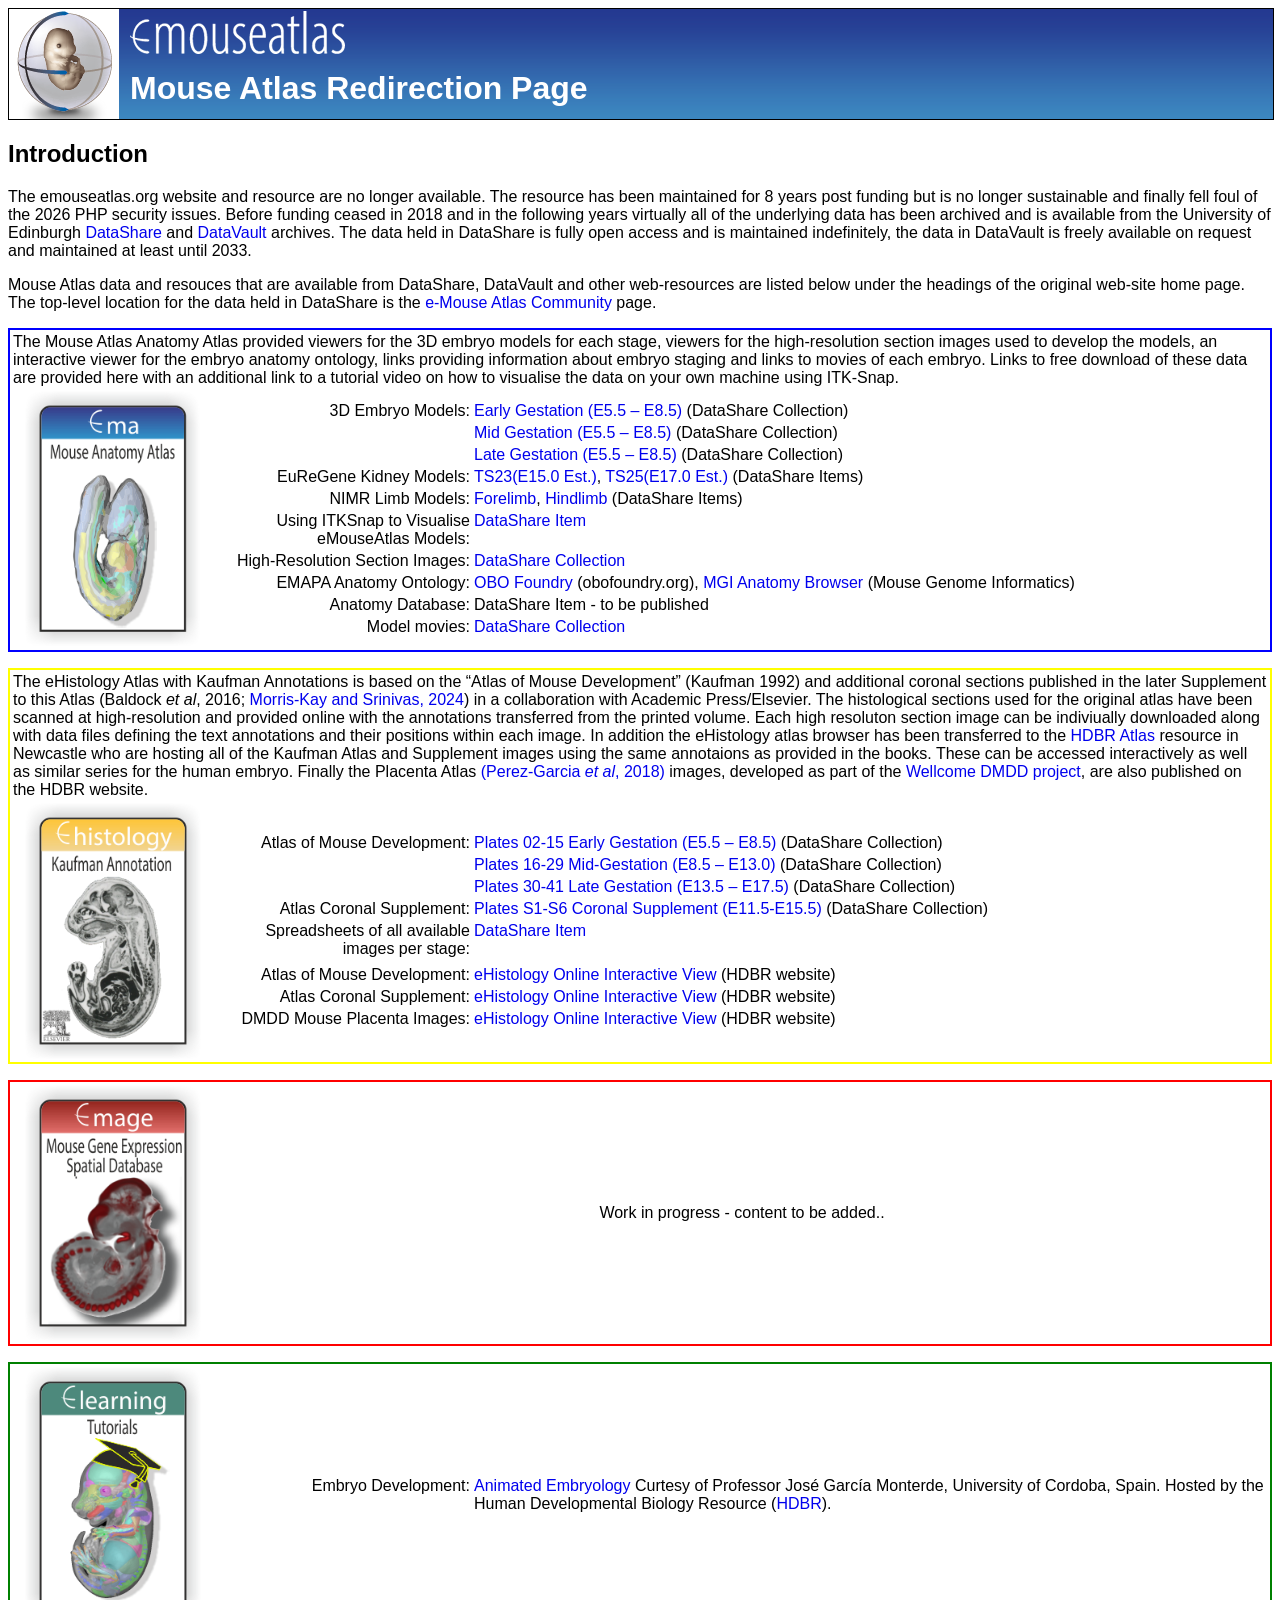
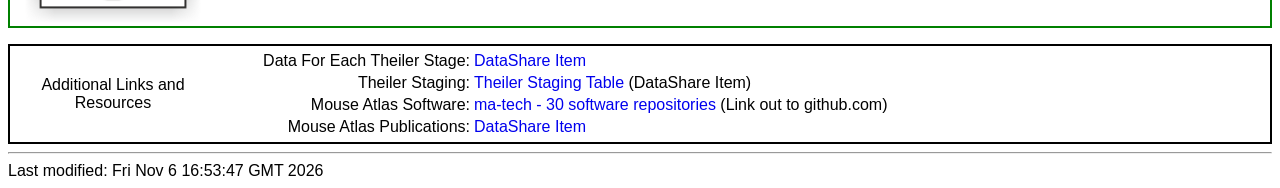
==== commit 5126c7dc: "Edited index.html plus new files" ====
--- a/index.html
+++ b/index.html
@@ -73,6 +73,7 @@
 	     <tr><td class="td_left"></td><td class="td_right"> <a href="https://hdl.handle.net/10283/944">Plates 16-29 Mid-Gestation (E8.5 – E13.0)</a> (DataShare Collection)</td></tr>
 	     <tr><td class="td_left"></td><td class="td_right"> <a href="https://hdl.handle.net/10283/945">Plates 30-41 Late Gestation (E13.5 – E17.5)</a> (DataShare Collection)</td></tr>
 	     <tr><td class="td_left">Atlas Coronal Supplement:</td><td class="td_right"> <a href="https://hdl.handle.net/10283/2198">Plates S1-S6 Coronal Supplement (E11.5-E15.5)</a> (DataShare Collection)</td></tr>
+	     <tr><td class="td_left">Spreadsheets of all available images per stage:</td><td class="td_right"> <a href="https://doi.org/10.7488/ds/8045">DataShare Item</a></td></tr>
 	     <tr><td> </td></tr>
 	     <tr><td class="td_left">Atlas of Mouse Development:</td><td class="td_right"> <a href="https://hdbratlas.org/mouse/kaufman-atlas.html">eHistology Online Interactive View</a> (HDBR website)</td></tr>
 	     <tr><td class="td_left">Atlas Coronal Supplement:</td><td class="td_right"> <a href="https://hdbratlas.org/mouse/kaufman-supplement.html">eHistology Online Interactive View</a> (HDBR website)</td></tr>
@@ -117,6 +118,8 @@
 	     
 	     <tr><td class="td_left">Data For Each Theiler Stage:</td><td class="td_right"><a href="https://doi.org/10.7488/ds/8045">DataShare Item</a></td></tr>
 	     <tr><td class="td_left">Theiler Staging:</td><td class="td_right"><a href="https://doi.org/10.7488/ds/7855">Theiler Staging Table</a> (DataShare Item)</td></tr>
+	     <tr><td class="td_left">Mouse Atlas Software:</td><td class="td_right"><a href="https://github.com/ma-tech">ma-tech - 30 software repositories</a> (Link out to github.com)</td></tr>
+	     <tr><td class="td_left">Mouse Atlas Publications:</td><td class="td_right"><a href="https://doi.org/10.7488/ds/8045">DataShare Item</a></td></tr>
 	   </table>
 	 </td>
        </tr>
@@ -130,5 +133,5 @@
   
 <hr>
 <address></address>
-<!-- hhmts start -->Last modified: Fri Nov  6 16:10:29 GMT 2026 <!-- hhmts end -->
+<!-- hhmts start -->Last modified: Fri Nov  6 16:53:47 GMT 2026 <!-- hhmts end -->
 </body> </html>
--- a/css/emap_frontpage.css
+++ b/css/emap_frontpage.css
@@ -105,6 +105,11 @@
 	text-align: center;
 }
 
+#pubs_table {
+    width: 90%;
+    text-align: left;
+}
+
 .image_gallery_images {
 	max-width: 220px;
 	max-height: 255px;
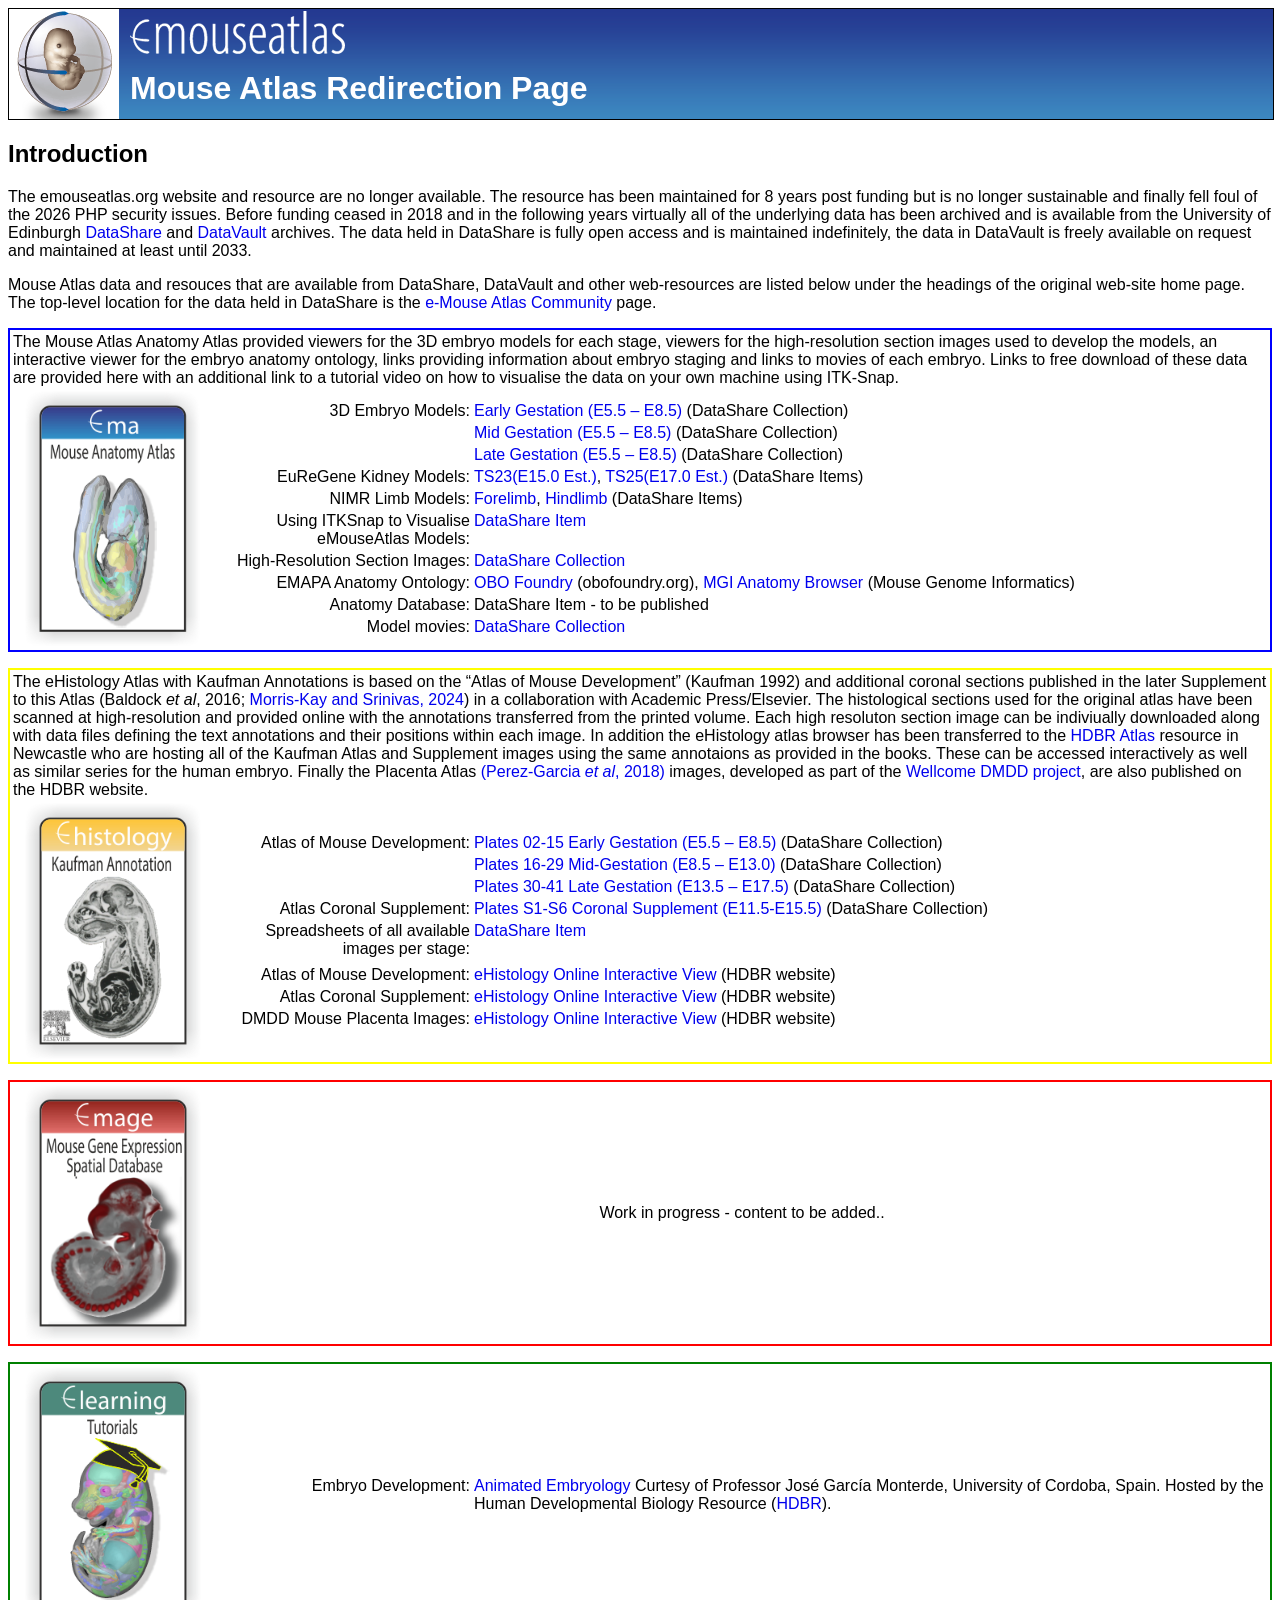
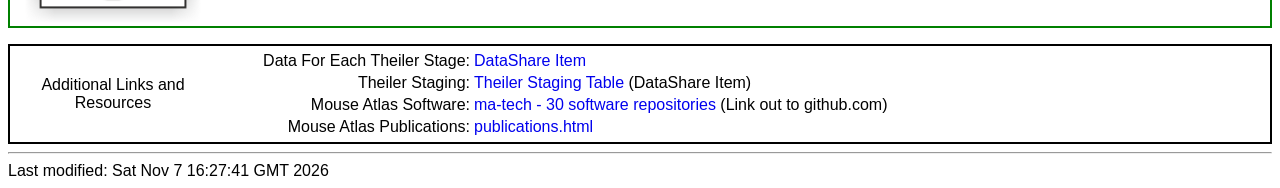
==== commit 20f546aa: "update of publications link" ====
--- a/index.html
+++ b/index.html
@@ -119,7 +119,7 @@
 	     <tr><td class="td_left">Data For Each Theiler Stage:</td><td class="td_right"><a href="https://doi.org/10.7488/ds/8045">DataShare Item</a></td></tr>
 	     <tr><td class="td_left">Theiler Staging:</td><td class="td_right"><a href="https://doi.org/10.7488/ds/7855">Theiler Staging Table</a> (DataShare Item)</td></tr>
 	     <tr><td class="td_left">Mouse Atlas Software:</td><td class="td_right"><a href="https://github.com/ma-tech">ma-tech - 30 software repositories</a> (Link out to github.com)</td></tr>
-	     <tr><td class="td_left">Mouse Atlas Publications:</td><td class="td_right"><a href="https://doi.org/10.7488/ds/8045">DataShare Item</a></td></tr>
+	     <tr><td class="td_left">Mouse Atlas Publications:</td><td class="td_right"><a href="publications.html">publications.html</a></td></tr>
 	   </table>
 	 </td>
        </tr>
@@ -133,5 +133,5 @@
   
 <hr>
 <address></address>
-<!-- hhmts start -->Last modified: Fri Nov  6 16:53:47 GMT 2026 <!-- hhmts end -->
+<!-- hhmts start -->Last modified: Sat Nov  7 16:27:41 GMT 2026 <!-- hhmts end -->
 </body> </html>
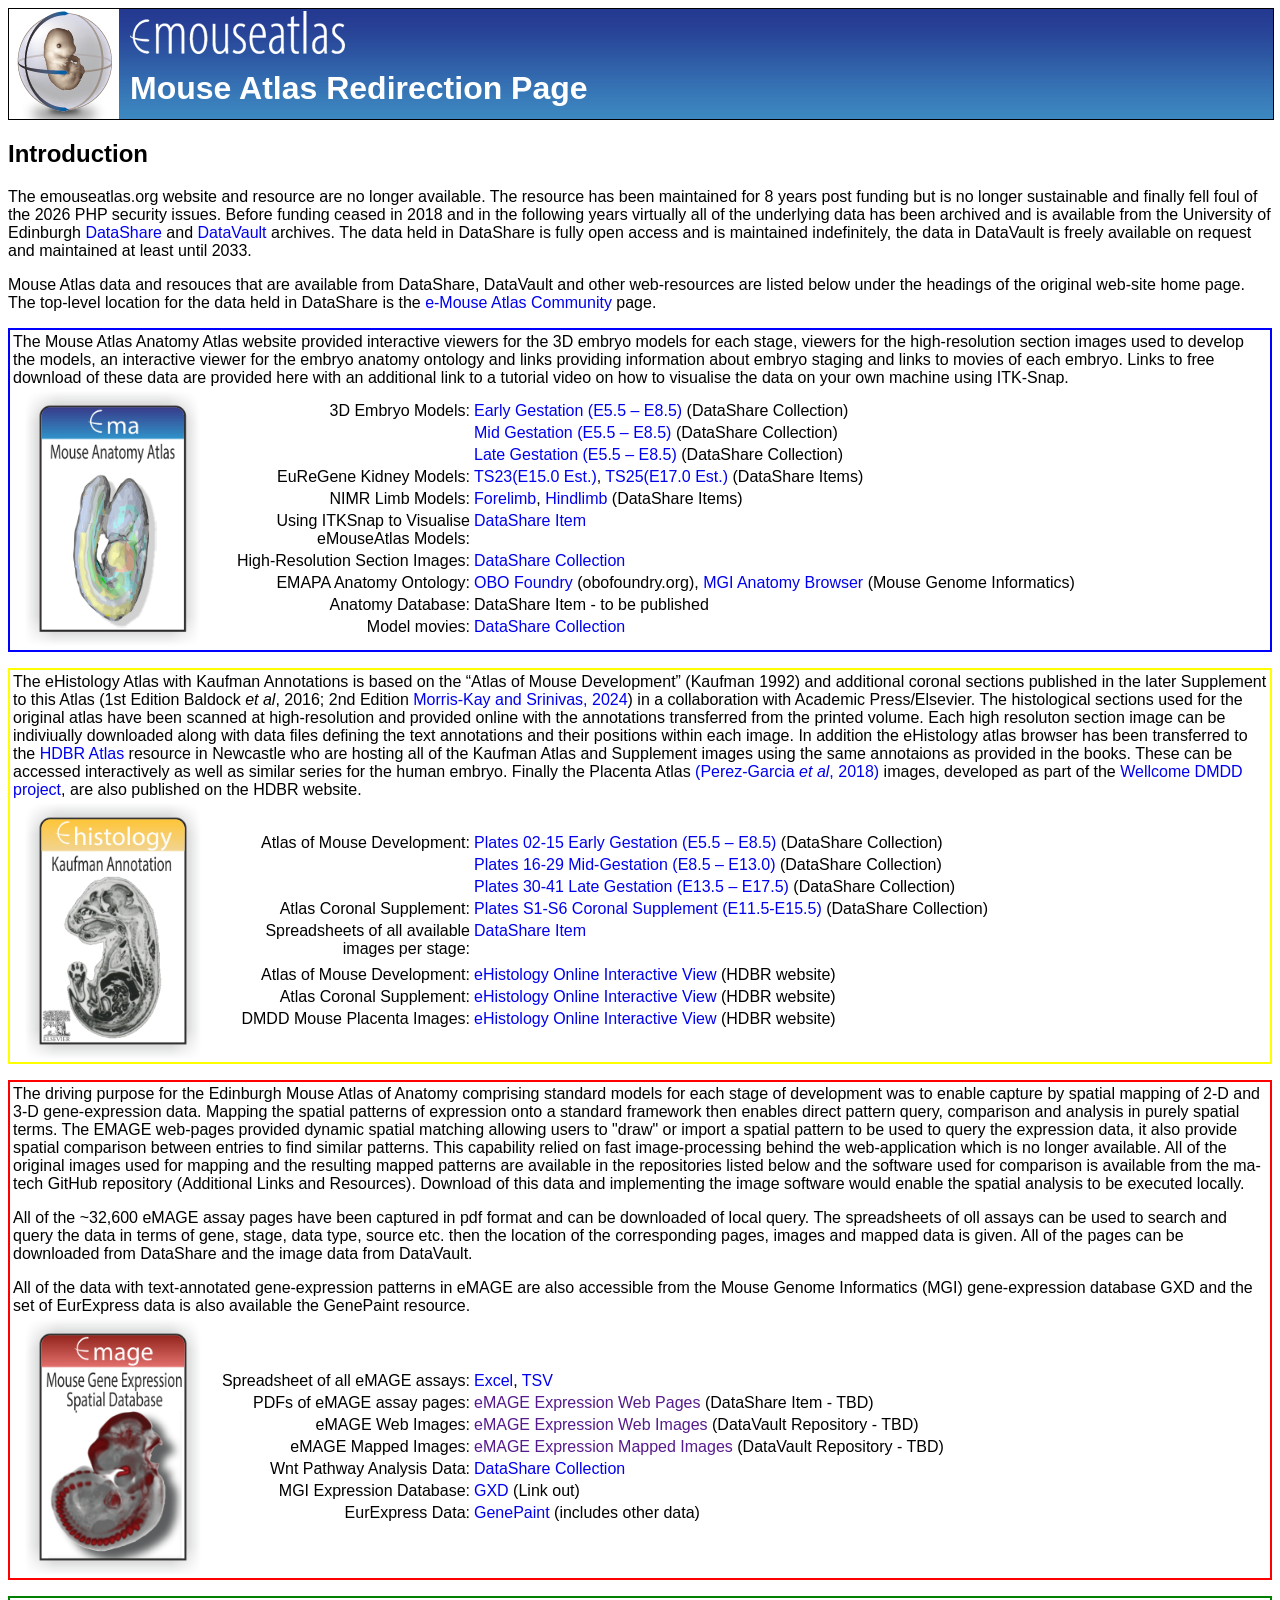
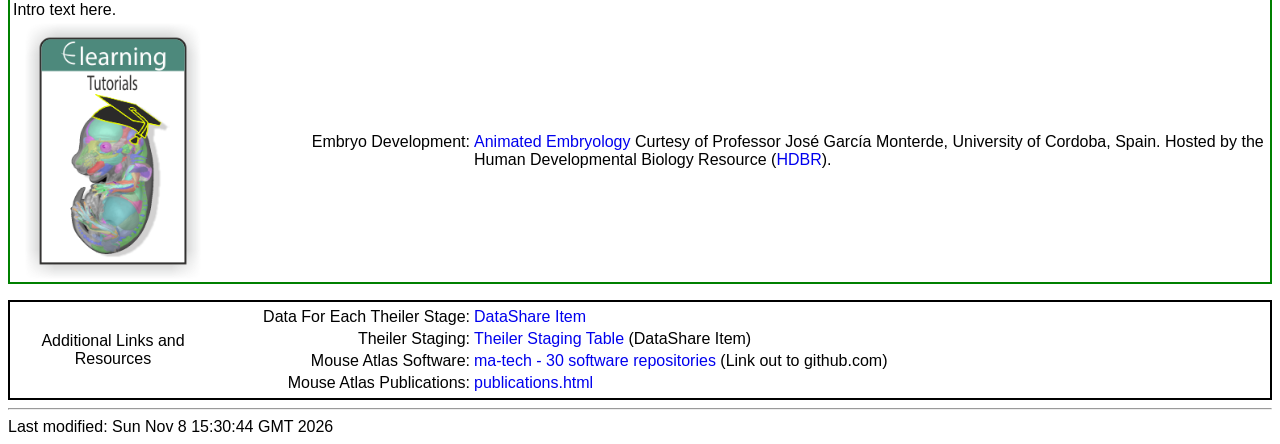
==== commit caf0e103: "Update for publication" ====
--- a/index.html
+++ b/index.html
@@ -34,12 +34,13 @@
    <div id="intro_text">
      <h2>Introduction</h2>
      <p>The emouseatlas.org website and resource are no longer available. The resource has been maintained for 8 years post funding but is no longer sustainable and finally fell foul of the 2026 PHP security issues. Before funding ceased in 2018 and in the following years virtually all of the underlying data has been archived and is available from the University of Edinburgh <a href="https://datashare.ed.ac.uk/home"> DataShare</a> and <a href="https://digitalresearchservices.ed.ac.uk/resources/data-vault">DataVault</a> archives. The data held in DataShare is fully open access and is maintained indefinitely, the data in DataVault is freely available on request and maintained at least until 2033.</p>
+     <p></p>
      <p>Mouse Atlas data and resouces that are available from DataShare, DataVault and other web-resources are listed below under the headings of the original web-site home page. The top-level location for the data held in DataShare is the <a href="https://hdl.handle.net/10283/821">e-Mouse Atlas Community</a> page. </p>
    </div>
 
    <div id="ema">
      <table class="resource_table" style="border-color:blue;">
-       <tr><td colspan="2" style="text-align:left;"><p>The Mouse Atlas Anatomy Atlas provided viewers for the 3D embryo models for each stage, viewers for the high-resolution section images used to develop the models, an interactive viewer for the embryo anatomy ontology, links providing information about embryo staging and links to movies of each embryo. Links to free download of these data are provided here with an additional link to a tutorial video on how to visualise the data on your own machine using ITK-Snap. </p></td></tr>
+       <tr><td colspan="2" style="text-align:left;"><p>The Mouse Atlas Anatomy Atlas website provided interactive viewers for the 3D embryo models for each stage, viewers for the high-resolution section images used to develop the models, an interactive viewer for the embryo anatomy ontology and links providing information about embryo staging and links to movies of each embryo. Links to free download of these data are provided here with an additional link to a tutorial video on how to visualise the data on your own machine using ITK-Snap. </p></td></tr>
        <tr>
 	 <td width="200"><img src="images/ema2.png" alt="image of original button for mouse anatomy atlas" class="resource_image" /></td>
 	 <td>
@@ -64,7 +65,7 @@
    <p></p>
    <div id="ehistology">
      <table class="resource_table" style="border-color:yellow;">
-       <tr><td colspan="2" style="text-align:left;"><p>The eHistology Atlas with Kaufman Annotations is based on the “Atlas of Mouse Development” (Kaufman 1992) and additional coronal sections published in the later Supplement to this Atlas (Baldock <em>et al</em>, 2016; <a href="doi.org/10.1016/C2023-0-00224-2">Morris-Kay and Srinivas, 2024</a>) in a collaboration with Academic Press/Elsevier. The histological sections used for the original atlas have been scanned at high-resolution and provided online with the annotations transferred from the printed volume. Each high resoluton section image can be indiviually downloaded along with data files defining the text annotations and their positions within each image. In addition the eHistology atlas browser has been transferred to the <a href="https://hdbratlas.org/">HDBR Atlas</a> resource in Newcastle who are hosting all of the Kaufman Atlas and Supplement images using the same annotaions as provided in the books. These can be accessed interactively as well as similar series for the human embryo. Finally the Placenta Atlas <a href="https://doi.org/10.1038/nature26002">(Perez-Garcia <em>et al</em>, 2018)</a> images, developed as part of the <a href="https://www.sanger.ac.uk/collaboration/deciphering-mechanisms-developmental-disorders-dmdd/">Wellcome DMDD project</a>, are also published on the HDBR website.</p></td></tr>
+       <tr><td colspan="2" style="text-align:left;"><p>The eHistology Atlas with Kaufman Annotations is based on the “Atlas of Mouse Development” (Kaufman 1992) and additional coronal sections published in the later Supplement to this Atlas (1st Edition Baldock <em>et al</em>, 2016; 2nd Edition <a href="doi.org/10.1016/C2023-0-00224-2">Morris-Kay and Srinivas, 2024</a>) in a collaboration with Academic Press/Elsevier. The histological sections used for the original atlas have been scanned at high-resolution and provided online with the annotations transferred from the printed volume. Each high resoluton section image can be indiviually downloaded along with data files defining the text annotations and their positions within each image. In addition the eHistology atlas browser has been transferred to the <a href="https://hdbratlas.org/">HDBR Atlas</a> resource in Newcastle who are hosting all of the Kaufman Atlas and Supplement images using the same annotaions as provided in the books. These can be accessed interactively as well as similar series for the human embryo. Finally the Placenta Atlas <a href="https://doi.org/10.1038/nature26002">(Perez-Garcia <em>et al</em>, 2018)</a> images, developed as part of the <a href="https://www.sanger.ac.uk/collaboration/deciphering-mechanisms-developmental-disorders-dmdd/">Wellcome DMDD project</a>, are also published on the HDBR website.</p></td></tr>
        <tr>
 	 <td width="200"><img src="images/kaufman.png" alt="image of original button for eHistology atlas" class="resource_image" /></td>
 	 <td>
@@ -87,16 +88,31 @@
     <p></p>
    <div id="emage">
      <table class="resource_table" style="border-color:red;">
+       <tr><td colspan="2" style="text-align:left;"><p>The driving purpose for the Edinburgh Mouse Atlas of Anatomy comprising standard models for each stage of development was to enable capture by spatial mapping of 2-D and 3-D gene-expression data. Mapping the spatial patterns of expression onto a standard framework then enables direct pattern query, comparison and analysis in purely spatial terms. The EMAGE web-pages provided dynamic spatial matching allowing users to "draw" or import a spatial pattern to be used to query the expression data, it also provide spatial comparison between entries to find similar patterns. This capability relied on fast image-processing behind the web-application which is no longer available. All of the original images used for mapping and the resulting mapped patterns are available in the repositories listed below and the software used for comparison is available from the ma-tech GitHub repository (Additional Links and Resources). Download of this data and implementing the image software would enable the spatial analysis to be executed locally.</p>
+	 <p>All of the ~32,600 eMAGE assay pages have been captured in pdf format and can be downloaded of local query. The spreadsheets of oll assays can be used to search and query the data in terms of gene, stage, data type, source etc. then the location of the corresponding pages, images and mapped data is given. All of the pages can be downloaded from DataShare and the image data from DataVault.</p>
+	 <p>All of the data with text-annotated gene-expression patterns in eMAGE are also accessible from the Mouse Genome Informatics (MGI) gene-expression database GXD and the set of EurExpress data is also available the GenePaint resource.</p>
+       </td></tr>
        <tr>
 	 <td width="200"><img src="images/emage2.png" alt="image of original button for emage database" class="resource_image" /></td>
-	 <td> Work in progress - content to be added..</td>
+	 <td>
+	   <table class="links_table">
+	     <tr><td class="td_left">Spreadsheet of all eMAGE assays:</td><td class="td_right"> <a href="resources/AssaysAllStages.xlsx">Excel</a>, <a href="resources/AssaysAllStages.tsv">TSV</a> </td></tr>
+	     <tr><td class="td_left">PDFs of eMAGE assay pages:</td><td class="td_right"> <a href="">eMAGE Expression Web Pages</a> (DataShare Item - TBD)</td></tr>
+	     <tr><td class="td_left">eMAGE Web Images:</td><td class="td_right"> <a href="">eMAGE Expression Web Images</a> (DataVault Repository - TBD)</td></tr>
+	     <tr><td class="td_left">eMAGE Mapped Images:</td><td class="td_right"> <a href="">eMAGE Expression Mapped Images</a> (DataVault Repository - TBD)</td></tr>
+	     <tr><td class="td_left">Wnt Pathway Analysis Data:</td><td class="td_right"> <a href="https://hdl.handle.net/10283/3846">DataShare Collection</a></td></tr>
+	     <tr><td class="td_left">MGI Expression Database:</td><td class="td_right"> <a href="https://www.informatics.jax.org/expression.shtml">GXD</a> (Link out)</td></tr>
+	     <tr><td class="td_left">EurExpress Data:</td><td class="td_right"> <a href="https://genepaint.mpg.de/">GenePaint</a> (includes other data)</td></tr>
+	   </table>
+	 </td>
        </tr>
      </table>
    </div>
 
    <p></p>
-   <div id="ehistology">
+   <div id="elearning">
      <table class="resource_table" style="border-color:green;">
+       <tr><td colspan="2" style="text-align:left;"><p>Intro text here.</p></td></tr>
        <tr>
 	 <td width="200"><img src="images/elearning.png" alt="image of original button for elearning" class="resource_image" /></td>
 	   <td>
@@ -133,5 +149,5 @@
   
 <hr>
 <address></address>
-<!-- hhmts start -->Last modified: Sat Nov  7 16:27:41 GMT 2026 <!-- hhmts end -->
+<!-- hhmts start -->Last modified: Sun Nov  8 15:30:44 GMT 2026 <!-- hhmts end -->
 </body> </html>
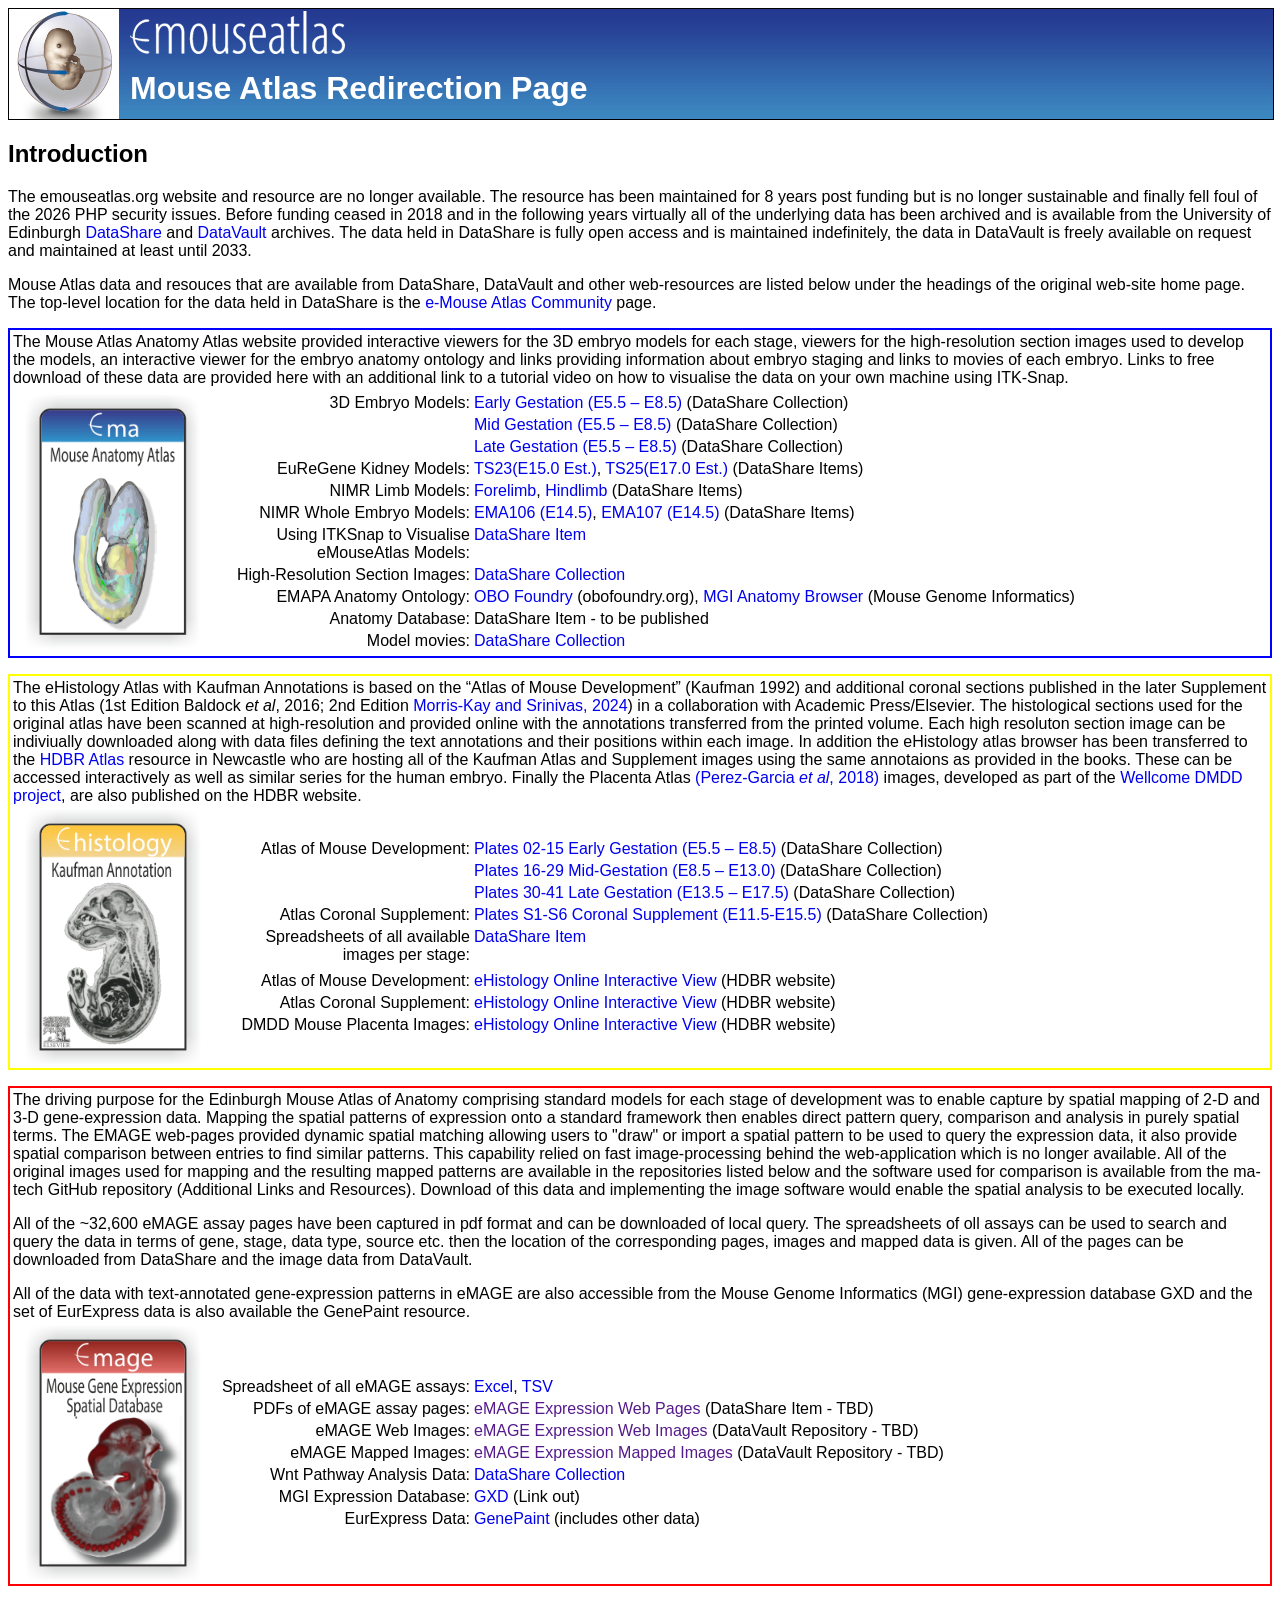
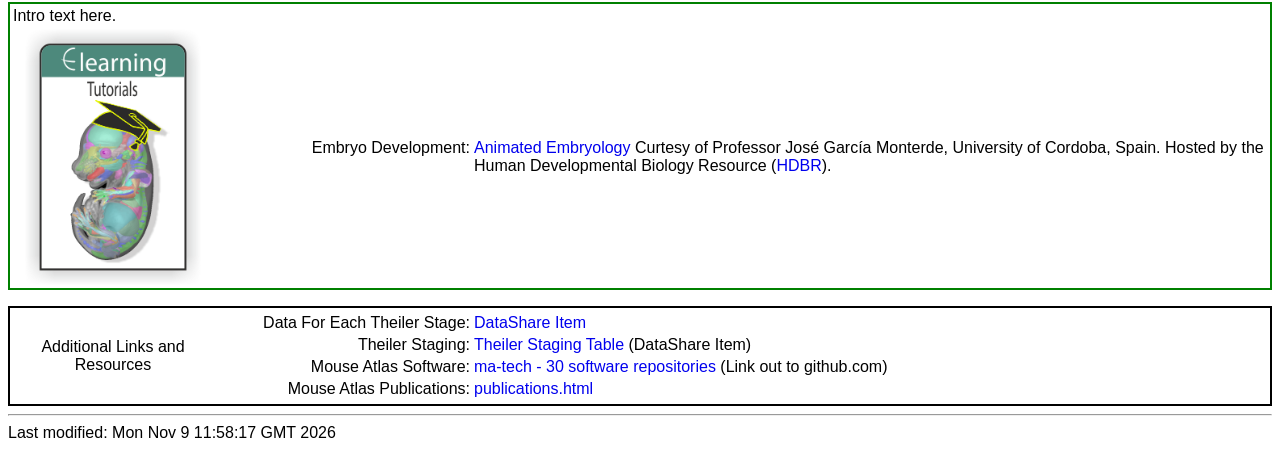
==== commit 4626e933: "update to page" ====
--- a/index.html
+++ b/index.html
@@ -51,6 +51,7 @@
 	     <tr><td class="td_left">EuReGene Kidney Models:</td><td class="td_right"><a href="https://doi.org/10.7488/ds/2156">TS23(E15.0 Est.)</a>, <a href="https://doi.org/10.7488/ds/2155"> TS25(E17.0 Est.)</a> (DataShare Items)</td></tr>
 	     
 	     <tr><td class="td_left">NIMR Limb Models:</td><td class="td_right"><a href="https://doi.org/10.7488/ds/2159">Forelimb</a>, <a href="https://doi.org/10.7488/ds/2160">Hindlimb</a> (DataShare Items)</td></tr>
+	     <tr><td class="td_left">NIMR Whole Embryo Models:</td><td class="td_right"><a href="https://doi.org/10.7488/ds/2157">EMA106 (E14.5)</a>, <a href="https://doi.org/10.7488/ds/2158">EMA107 (E14.5)</a> (DataShare Items)</td></tr>
 	     <tr><td class="td_left">Using ITKSnap to Visualise eMouseAtlas Models:</td><td class="td_right"><a href="https://doi.org/10.7488/ds/7789">DataShare Item</a></td></tr>
 	     <tr><td class="td_left">High-Resolution Section Images:</td><td class="td_right"><a href="https://hdl.handle.net/10283/8968">DataShare Collection</a></td></tr>
 	     <tr><td class="td_left">EMAPA Anatomy Ontology:</td><td class="td_right"><a href="https://obofoundry.org/ontology/emapa.html">OBO Foundry</a> (obofoundry.org),
@@ -149,5 +150,5 @@
   
 <hr>
 <address></address>
-<!-- hhmts start -->Last modified: Sun Nov  8 15:30:44 GMT 2026 <!-- hhmts end -->
+<!-- hhmts start -->Last modified: Mon Nov  9 11:58:17 GMT 2026 <!-- hhmts end -->
 </body> </html>
